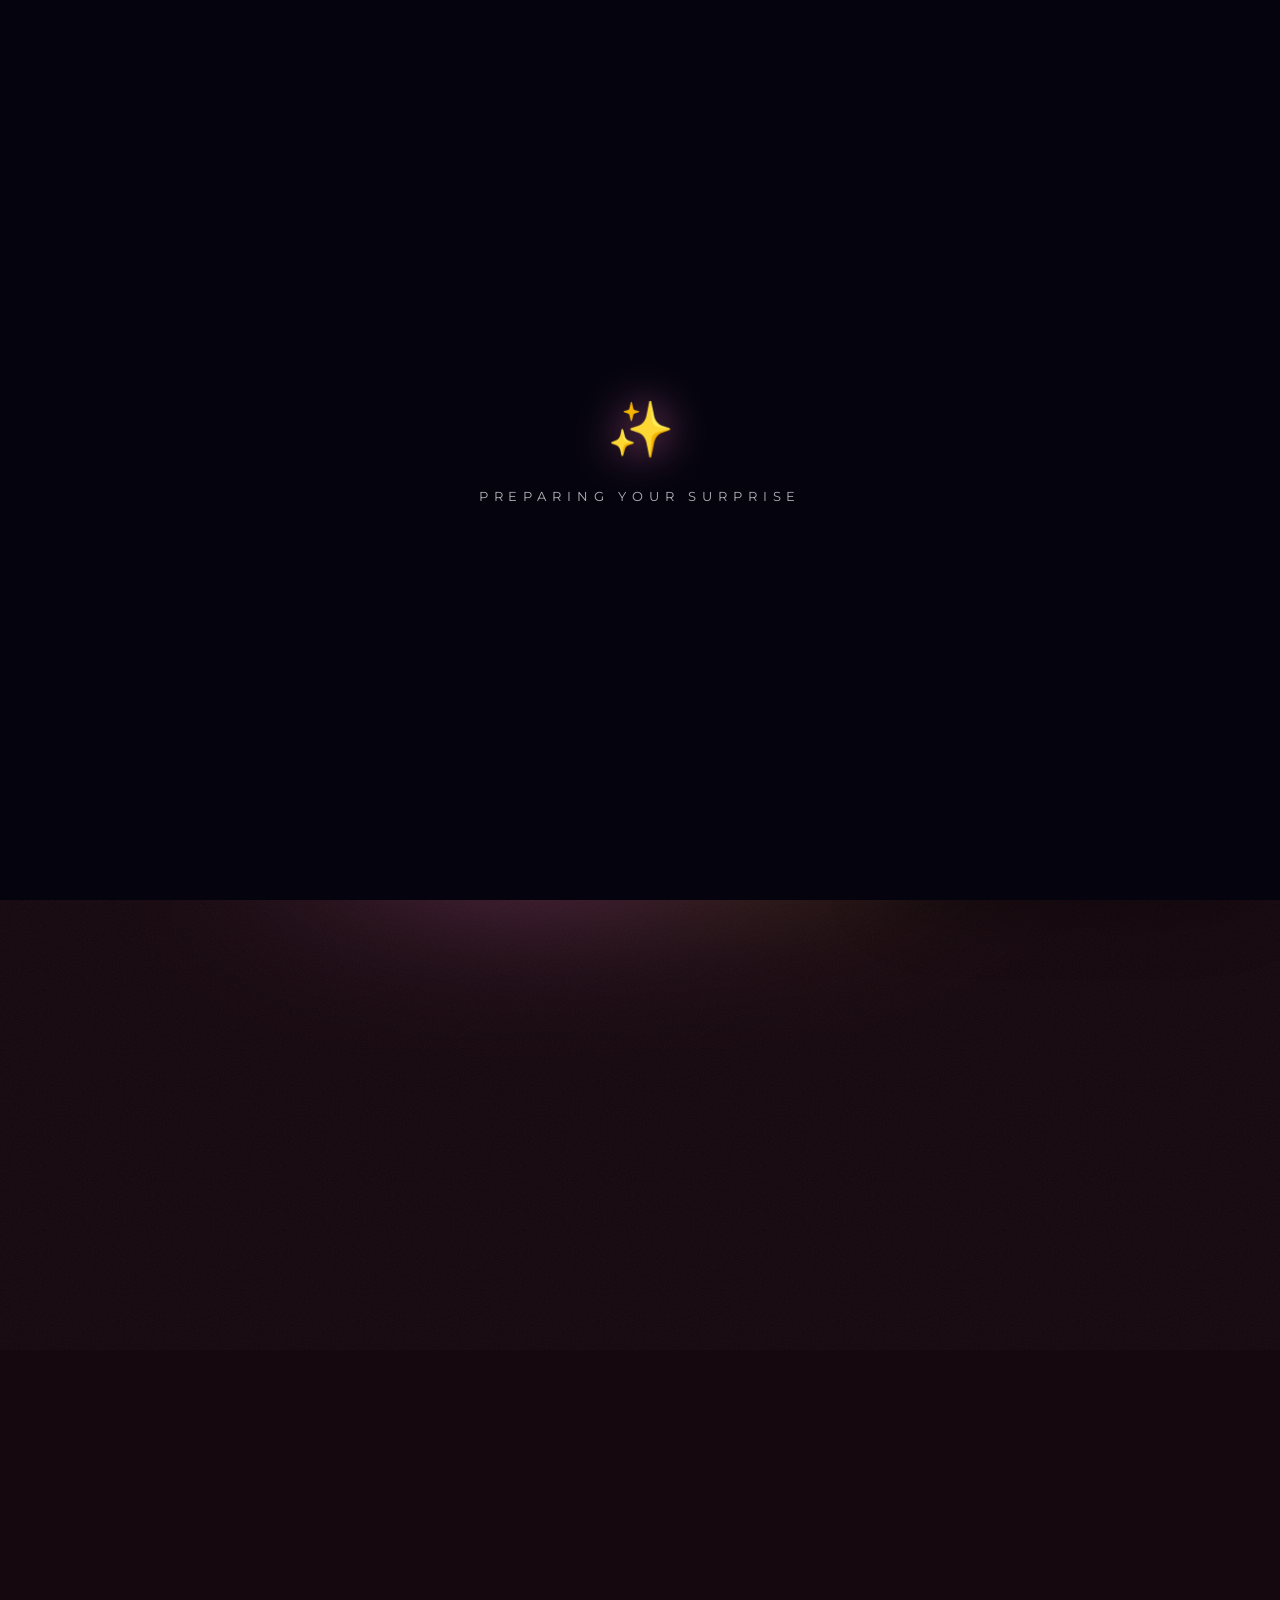
==== birthday-premium.html @ 092a5434 "Add files via upload" ====
<!DOCTYPE html>
<html lang="zh-CN">
<head>
<meta charset="UTF-8" />
<meta name="viewport" content="width=device-width, initial-scale=1.0, viewport-fit=cover" />
<title>✦ Happy Birthday · 生日快乐 ✦</title>
<link rel="icon" href="data:image/svg+xml,<svg xmlns='http://www.w3.org/2000/svg' viewBox='0 0 100 100'><text y='0.9em' font-size='90'>🎂</text></svg>">

<!-- ═══════════════════════════════════════════════════════════════
     ★★★★★★★★★★★★★  修改区 · 个性化配置  ★★★★★★★★★★★★★

     · 修改下面的 CONFIG 对象即可更换名字 / 生日 / 祝福语 / 照片。
     · 替换照片：将 src 换成你的图片地址(本地路径或网址均可)，
       每张照片可加 tag(时间标签) 和 span(瀑布流占高比)。
     · 网页需要在浏览器中打开运行(建议 Chrome / Edge / Safari)。
     · 所有视觉效果均为内嵌实现，仅需联网加载字体与少量库。
     ═══════════════════════════════════════════════════════════════ -->
<style>
:root{
  /* 基础深空色(莓粉夜色) */
  --bg0:#16080f; --bg1:#2b0f1e; --bg2:#3d1528;
  /* 品牌色(樱花粉主题) */
  --violet:#F472B6; --blue:#FB7185; --pink:#F472B6; --gold:#FBBF24;
  /* 玻璃拟态 */
  --glass:rgba(255,255,255,.055);
  --glass-strong:rgba(255,255,255,.09);
  --glass-brd:rgba(255,255,255,.16);
  /* 字体 */
  --font-script:'Great Vibes',cursive;
  --font-serif:'Playfair Display',serif;
  --font-ui:'Montserrat','PingFang SC','Microsoft YaHei',sans-serif;
  --font-cn:'Noto Serif SC','Songti SC','SimSun',serif;
}
*{margin:0;padding:0;box-sizing:border-box;-webkit-tap-highlight-color:transparent;}
html{scroll-behavior:smooth;}
html,body{background:var(--bg0);}
body{
  font-family:var(--font-ui);
  color:#eef0ff;
  overflow-x:hidden;
  min-height:100vh;
}
::selection{background:rgba(244,114,182,.5);color:#fff;}
img{display:block;}

/* ── 全局滚动条 ── */
::-webkit-scrollbar{width:9px;}
::-webkit-scrollbar-track{background:#0a0820;}
::-webkit-scrollbar-thumb{background:linear-gradient(180deg,#F472B6,#FB7185);border-radius:6px;}

/* ═══════════ 背景层：动态渐变 + 极光 + 星空 + 颗粒 ═══════════ */
#bgBase{position:fixed;inset:0;z-index:0;background:linear-gradient(135deg,var(--bg0) 0%,#151033 45%,var(--bg2) 100%);}
.aurora{position:fixed;inset:0;z-index:0;overflow:hidden;filter:blur(70px);mix-blend-mode:screen;pointer-events:none;}
.aurora i{
  position:absolute;border-radius:50%;will-change:transform;
  --c:rgba(244,114,182,.5);
}
.aurora i:nth-child(1){width:62vmax;height:62vmax;left:-18vmax;top:-22vmax;background:radial-gradient(circle,var(--c),transparent 62%);animation:drift1 26s ease-in-out infinite alternate;}
.aurora i:nth-child(2){width:55vmax;height:55vmax;right:-16vmax;top:8vmax;background:radial-gradient(circle,rgba(251,113,133,.42),transparent 60%);animation:drift2 32s ease-in-out infinite alternate;}
.aurora i:nth-child(3){width:58vmax;height:58vmax;left:12vmax;bottom:-24vmax;background:radial-gradient(circle,rgba(244,114,182,.38),transparent 60%);animation:drift3 38s ease-in-out infinite alternate;}
.aurora i:nth-child(4){width:40vmax;height:40vmax;right:18vmax;bottom:-8vmax;background:radial-gradient(circle,rgba(251,191,36,.20),transparent 62%);animation:drift1 44s ease-in-out infinite alternate-reverse;}
@keyframes drift1{0%{transform:translate(0,0) scale(1);}100%{transform:translate(14vmax,8vmax) scale(1.18);}}
@keyframes drift2{0%{transform:translate(0,0) scale(1);}100%{transform:translate(-12vmax,10vmax) scale(1.12);}}
@keyframes drift3{0%{transform:translate(0,0) scale(1);}100%{transform:translate(10vmax,-8vmax) scale(1.22);}}

#stars{position:fixed;inset:0;z-index:1;pointer-events:none;}
#grain{position:fixed;inset:-50%;z-index:2;pointer-events:none;opacity:.05;
  background-image:url("data:image/svg+xml,%3Csvg xmlns='http://www.w3.org/2000/svg' width='240' height='240'%3E%3Cfilter id='n'%3E%3CfeTurbulence type='fractalNoise' baseFrequency='0.72' numOctaves='3' stitchTiles='stitch'/%3E%3C/filter%3E%3Crect width='100%25' height='100%25' filter='url(%23n)'/%3E%3C/svg%3E");
  animation:grainMove 7s steps(10) infinite;}
@keyframes grainMove{0%{transform:translate(0,0);}25%{transform:translate(-2%,3%);}50%{transform:translate(3%,-2%);}75%{transform:translate(-3%,-3%);}100%{transform:translate(2%,2%);}}

/* 鼠标跟随光晕 */
#mouseLight{position:fixed;left:0;top:0;width:62vmin;height:62vmin;z-index:3;pointer-events:none;
  background:radial-gradient(circle,rgba(255,255,255,.075),rgba(244,114,182,.05) 45%,transparent 68%);
  transform:translate(-50%,-50%);mix-blend-mode:screen;}

/* ═══════════ 预加载器 ═══════════ */
#preloader{position:fixed;inset:0;z-index:200;display:flex;flex-direction:column;align-items:center;justify-content:center;gap:26px;background:#05040e;transition:clip-path 1.1s cubic-bezier(.77,0,.18,1);clip-path:inset(0 0 0 0);}
#preloader .pl-spark{font-size:54px;animation:plPulse 1.1s ease-in-out infinite;filter:drop-shadow(0 0 22px rgba(244,114,182,.9));}
#preloader .pl-text{font-size:13px;letter-spacing:.45em;color:rgba(255,255,255,.7);text-transform:uppercase;animation:plText 1.6s ease-in-out infinite;}
@keyframes plPulse{0%,100%{transform:scale(1) rotate(0);}50%{transform:scale(1.25) rotate(18deg);}}
@keyframes plText{0%,100%{opacity:.45;}50%{opacity:1;}}
#preloader.done{clip-path:inset(0 0 100% 0);pointer-events:none;}

/* ═══════════ 顶栏进度 + 导航 ═══════════ */
#scrollProgress{position:fixed;top:0;left:0;height:3px;width:0;z-index:120;background:linear-gradient(90deg,var(--violet),var(--blue),var(--pink),var(--gold));box-shadow:0 0 14px rgba(244,114,182,.8);}
nav#nav{position:fixed;top:18px;left:50%;transform:translateX(-50%);z-index:90;display:flex;gap:4px;padding:8px 12px;border-radius:40px;background:rgba(255,255,255,.06);border:1px solid var(--glass-brd);backdrop-filter:blur(18px) saturate(150%);-webkit-backdrop-filter:blur(18px) saturate(150%);box-shadow:0 12px 40px rgba(0,0,0,.35);}
nav#nav a{position:relative;padding:7px 13px;border-radius:30px;font-size:12px;letter-spacing:.14em;color:rgba(255,255,255,.72);text-decoration:none;transition:color .3s;white-space:nowrap;}
nav#nav a:hover{color:#fff;}
nav#nav a.active{color:#fff;background:linear-gradient(120deg,rgba(244,114,182,.85),rgba(251,113,133,.85));box-shadow:0 6px 18px rgba(244,114,182,.45);}

/* ═══════════ 通用：节 + 玻璃卡 + 文字 ═══════════ */
main#content{position:relative;z-index:5;}
section{position:relative;min-height:100vh;display:flex;flex-direction:column;align-items:center;justify-content:center;padding:92px 20px 80px;}
.section-inner{position:relative;width:min(1160px,100%);display:flex;flex-direction:column;align-items:center;}
.glass{background:var(--glass);border:1px solid var(--glass-brd);backdrop-filter:blur(20px) saturate(150%);-webkit-backdrop-filter:blur(20px) saturate(150%);border-radius:26px;box-shadow:0 24px 70px rgba(0,0,0,.38),inset 0 1px 0 rgba(255,255,255,.09);}
.eyebrow{font-size:13px;letter-spacing:.5em;text-transform:uppercase;color:rgba(255,255,255,.6);}
.eyebrow::before,.eyebrow::after{content:"";display:inline-block;width:34px;height:1px;vertical-align:middle;background:linear-gradient(90deg,transparent,var(--pink));margin:0 14px;opacity:.7;}
.eyebrow::after{background:linear-gradient(90deg,var(--pink),transparent);}
.grad-text{background:linear-gradient(100deg,#fbcfe8 0%,#f9a8d4 30%,#fb7185 60%,#fde68a 100%);-webkit-background-clip:text;background-clip:text;-webkit-text-fill-color:transparent;color:transparent;}
.section-title{font-family:var(--font-serif);font-weight:600;font-size:clamp(30px,5.4vw,54px);letter-spacing:.03em;margin:16px 0 10px;text-align:center;filter:drop-shadow(0 4px 30px rgba(244,114,182,.28));}
.section-sub{font-size:clamp(13px,2.4vw,16px);line-height:1.9;color:rgba(255,255,255,.66);letter-spacing:.12em;text-align:center;max-width:640px;}
/* 入场遮罩(转场用) */
.reveal{clip-path:inset(0 0 100% 0);opacity:0;}
.reveal-ready{clip-path:inset(0 0 100% 0);opacity:0;}

/* ═══════════ Hero ═══════════ */
#home{min-height:100svh;text-align:center;padding-bottom:10vh;}
.hero-inner{display:flex;flex-direction:column;align-items:center;opacity:0;}
.hero-kicker{font-family:var(--font-script);font-size:clamp(22px,4vw,36px);color:var(--pink);text-shadow:0 0 24px rgba(244,114,182,.6);letter-spacing:.05em;}
.hero-title{font-family:var(--font-serif);font-weight:700;font-style:italic;font-size:clamp(52px,13vw,150px);line-height:.98;letter-spacing:.01em;margin:18px 0 4px;filter:drop-shadow(0 6px 34px rgba(244,114,182,.35));}
.hero-title .line{display:block;}
.hero-cake{font-size:clamp(34px,6vw,60px);filter:drop-shadow(0 0 26px rgba(251,191,36,.55));animation:cakeFloat 3.4s ease-in-out infinite;}
.hero-sub{margin-top:22px;font-family:var(--font-cn);font-size:clamp(15px,2.8vw,21px);letter-spacing:.34em;color:rgba(255,255,255,.85);text-shadow:0 0 22px rgba(244,114,182,.5);}
.hero-sub b{color:#fde68a;font-weight:600;}
.hero-hint{position:absolute;bottom:34px;left:50%;transform:translateX(-50%);display:flex;flex-direction:column;align-items:center;gap:8px;font-size:12px;letter-spacing:.4em;color:rgba(255,255,255,.55);}
.hero-hint .mouse{width:24px;height:38px;border:1.5px solid rgba(255,255,255,.5);border-radius:14px;position:relative;}
.hero-hint .mouse::after{content:"";position:absolute;left:50%;top:7px;width:3px;height:7px;margin-left:-1.5px;border-radius:3px;background:var(--gold);animation:wheel 1.6s ease-in-out infinite;}
@keyframes wheel{0%{transform:translateY(0);opacity:1;}70%{transform:translateY(12px);opacity:0;}100%{opacity:0;}}
@keyframes cakeFloat{0%,100%{transform:translateY(0);}50%{transform:translateY(-12px);}}

/* ═══════════ 倒计时 ═══════════ */
#countdownPanel{width:min(820px,96%);padding:44px 28px 40px;text-align:center;will-change:transform;}
#countdownPanel .cd-title{font-family:var(--font-serif);font-size:clamp(22px,3.6vw,34px);letter-spacing:.06em;}
#countdownPanel .cd-date{font-family:var(--font-cn);font-size:clamp(12px,2.2vw,15px);color:rgba(255,255,255,.7);letter-spacing:.3em;margin:10px 0 30px;}
#cdToday{color:#fde68a;font-weight:700;}
.flips{display:flex;justify-content:center;gap:clamp(10px,2vw,22px);flex-wrap:wrap;perspective:900px;}
.flip{display:flex;flex-direction:column;align-items:center;gap:10px;}
/* 翻牌数字卡片:静态上下层 + 折叠上下层(正确的 4 层翻转结构) */
.flip-card{position:relative;width:clamp(86px,17vw,140px);height:clamp(96px,18vw,136px);perspective:700px;}
.flip-card .fc-top,.flip-card .fold-top{position:absolute;top:0;left:0;width:100%;height:50%;overflow:hidden;display:flex;justify-content:center;align-items:flex-end;border-radius:16px 16px 3px 3px;background:linear-gradient(180deg,rgba(255,255,255,.16),rgba(255,255,255,.06));border:1px solid rgba(255,255,255,.18);border-bottom:none;box-shadow:0 14px 34px rgba(0,0,0,.35);}
.flip-card .fc-bottom,.flip-card .fold-bottom{position:absolute;bottom:0;left:0;width:100%;height:50%;overflow:hidden;display:flex;justify-content:center;align-items:flex-start;border-radius:3px 3px 16px 16px;background:linear-gradient(180deg,rgba(255,255,255,.06),rgba(255,255,255,.16));border:1px solid rgba(255,255,255,.18);border-top:none;}
.flip-card span{font-size:clamp(30px,5.6vw,44px);line-height:1;font-weight:700;color:#fff;text-shadow:0 0 20px rgba(244,114,182,.5);transform:translateY(-50%);}
.flip-card::after{content:"";position:absolute;left:8%;right:8%;top:50%;height:1px;background:rgba(255,255,255,.22);z-index:6;}
.fc-top{z-index:1;}
.fold-top{z-index:2;transform-origin:50% 100%;backface-visibility:hidden;}
.fc-bottom{z-index:3;}
.fold-bottom{z-index:4;transform-origin:50% 0%;transform:rotateX(90deg);backface-visibility:hidden;}
.flip-card.anim .fold-top{animation:flipFold .6s cubic-bezier(.7,0,.9,.4) both;}
.flip-card.anim .fold-bottom{animation:flipFoldIn .6s cubic-bezier(.3,.7,.3,1) both;}
@keyframes flipFold{from{transform:rotateX(0);}to{transform:rotateX(-90deg);}}
@keyframes flipFoldIn{from{transform:rotateX(90deg);}to{transform:rotateX(0);}}
.flip-label{display:block;font-size:11px;letter-spacing:.34em;color:rgba(255,255,255,.62);text-transform:uppercase;}
.cd-msg{margin-top:26px;font-family:var(--font-cn);font-size:clamp(13px,2.4vw,16px);color:rgba(255,255,255,.75);letter-spacing:.18em;}

/* ═══════════ 照片墙 ═══════════ */
#memories{width:min(1160px,100%);}
#photoWall{display:flex;flex-wrap:wrap;gap:18px;justify-content:center;margin-top:40px;}
.photo-item{position:relative;width:clamp(220px,calc(33.3% - 14px),360px);flex:1 1 clamp(220px,30%,360px);max-width:360px;border-radius:22px;padding:10px;cursor:zoom-in;will-change:transform;transform-style:preserve-3d;transition:transform .25s ease;background:var(--glass);border:1px solid var(--glass-brd);backdrop-filter:blur(16px);-webkit-backdrop-filter:blur(16px);box-shadow:0 20px 50px rgba(0,0,0,.35);}
.photo-item .ph{position:relative;border-radius:15px;overflow:hidden;box-shadow:0 0 40px rgba(244,114,182,.14);}
.photo-item img{width:100%;aspect-ratio:var(--ar,1/1);object-fit:cover;transform:scale(1);transition:transform .7s cubic-bezier(.2,.8,.2,1);filter:saturate(1.05);}
.photo-item:hover img{transform:scale(1.09);}
.photo-item .ph::after{content:"";position:absolute;inset:0;background:linear-gradient(180deg,rgba(255,255,255,.1),transparent 40%,rgba(5,4,14,.55));opacity:.6;transition:opacity .4s;}
.photo-item:hover .ph::after{opacity:.25;}
.photo-tag{position:absolute;left:18px;bottom:14px;z-index:2;font-family:var(--font-cn);font-size:12px;letter-spacing:.2em;color:#fff;padding:5px 12px;border-radius:20px;background:rgba(20,14,40,.5);border:1px solid rgba(255,255,255,.22);backdrop-filter:blur(8px);}
/* 灯箱 */
#lightbox{position:fixed;inset:0;z-index:150;display:flex;align-items:center;justify-content:center;background:rgba(5,4,14,.9);backdrop-filter:blur(16px);opacity:0;pointer-events:none;transition:opacity .4s;}
#lightbox.open{opacity:1;pointer-events:auto;}
#lightbox img{max-width:min(88vw,900px);max-height:80vh;border-radius:18px;box-shadow:0 30px 90px rgba(0,0,0,.6);transform:scale(.92);transition:transform .45s cubic-bezier(.2,.8,.2,1);}
#lightbox.open img{transform:scale(1);}
#lightbox .lb-caption{position:absolute;bottom:38px;left:50%;transform:translateX(-50%);font-family:var(--font-cn);font-size:14px;letter-spacing:.3em;color:#fff;text-shadow:0 2px 12px rgba(0,0,0,.7);}
#lightbox .lb-close{position:absolute;top:22px;right:26px;width:46px;height:46px;border-radius:50%;border:1px solid rgba(255,255,255,.3);background:rgba(255,255,255,.08);color:#fff;font-size:22px;cursor:pointer;}
#lightbox .lb-nav{position:absolute;top:50%;transform:translateY(-50%);width:52px;height:52px;border-radius:50%;border:1px solid rgba(255,255,255,.3);background:rgba(255,255,255,.07);color:#fff;font-size:22px;cursor:pointer;display:none;}
#lightbox .lb-prev{left:24px;}#lightbox .lb-next{right:24px;}
@media(min-width:720px){#lightbox .lb-nav{display:block;}}

/* ═══════════ 生日信 ═══════════ */
#letterWrap{display:flex;flex-direction:column;align-items:center;margin-top:46px;perspective:1600px;}
.envelope{position:relative;width:min(360px,84vw);height:240px;cursor:pointer;transform-style:preserve-3d;}
.envelope .env-back{position:absolute;inset:0;border-radius:16px;background:linear-gradient(150deg,#7a2a52,#552a40 60%,#401a30);box-shadow:0 30px 70px rgba(0,0,0,.5),inset 0 1px 0 rgba(255,255,255,.18);}
.envelope .env-flap{position:absolute;top:0;left:0;width:100%;height:100%;transform-origin:50% 0;transform-style:preserve-3d;transition:transform .9s cubic-bezier(.7,.05,.9,.3);z-index:3;
  clip-path:polygon(0 0,100% 0,50% 58%);background:linear-gradient(160deg,#a04a7a,#6e2a52);}
.envelope .env-pocket{position:absolute;inset:0;z-index:2;clip-path:polygon(0 0,100% 0,50% 58%,0 100%,100% 100%);background:linear-gradient(170deg,#7a2a52,#552a40);}
.envelope .env-letter{position:absolute;left:8%;top:8px;width:84%;height:96%;z-index:1;border-radius:12px;background:linear-gradient(180deg,#fffdf6,#fdf3e3);box-shadow:0 16px 40px rgba(0,0,0,.35);transition:transform 1s cubic-bezier(.2,.7,.2,1);transform:translateY(0) scaleY(1);transform-origin:top;}
.envelope .env-seal{position:absolute;left:50%;top:58%;transform:translate(-50%,-50%);z-index:4;width:58px;height:58px;border-radius:50%;display:flex;align-items:center;justify-content:center;font-size:26px;background:radial-gradient(circle at 35% 30%,#ff9ecf,#f43f8e 70%);box-shadow:0 6px 18px rgba(244,63,142,.5),inset 0 2px 6px rgba(255,255,255,.4);transition:transform .3s;}
.envelope:hover .env-seal{transform:translate(-50%,-50%) scale(1.1);}
.envelope .env-tip{position:absolute;bottom:-38px;left:0;width:100%;text-align:center;font-family:var(--font-cn);font-size:13px;letter-spacing:.3em;color:rgba(255,255,255,.6);animation:hintPulse 2s ease-in-out infinite;}
@keyframes hintPulse{0%,100%{opacity:.45;}50%{opacity:1;}}
/* 打开态 */
.envelope.open .env-flap{transform:rotateX(-178deg);}
.envelope.open .env-letter{transform:translateY(-150px) scaleY(1);}
.letter-paper{position:relative;width:min(460px,88vw);margin-top:70px;padding:52px 38px 60px;text-align:center;clip-path:inset(0 0 100% 0);transform:translateY(26px);opacity:0;border-radius:18px;background:linear-gradient(180deg,#fffdf6,#fdf3e3);box-shadow:0 30px 80px rgba(0,0,0,.45);color:#6d2a52;transition:clip-path 1s cubic-bezier(.2,.7,.2,1),transform 1s cubic-bezier(.2,.7,.2,1),opacity .8s;}
.letter-paper.unfold{clip-path:inset(0 0 0% 0);transform:translateY(0);opacity:1;}
.letter-paper .lp-hello{font-family:var(--font-script);font-size:clamp(34px,6vw,48px);color:#d6336c;text-shadow:0 2px 14px rgba(244,63,142,.25);}
.letter-paper .lp-body{font-family:var(--font-cn);font-size:clamp(15px,3vw,18px);line-height:2.1;letter-spacing:.06em;margin-top:20px;white-space:pre-line;text-align:justify;text-align-last:center;}
.letter-paper .lp-sign{font-family:var(--font-script);font-size:clamp(26px,4.6vw,36px);color:#ec4899;margin-top:22px;}
.letter-paper .lp-stamp{position:absolute;top:22px;right:26px;transform:rotate(12deg);font-size:34px;opacity:.9;filter:drop-shadow(0 3px 8px rgba(0,0,0,.2));}
.letter-gold{position:absolute;pointer-events:none;z-index:3;}
#letterReset{margin-top:34px;padding:12px 34px;border-radius:40px;border:1px solid var(--glass-brd);background:var(--glass);color:#fff;font-size:13px;letter-spacing:.3em;cursor:pointer;backdrop-filter:blur(12px);opacity:0;transform:translateY(10px);transition:opacity .5s,transform .5s;}
#letterReset.show{opacity:1;transform:translateY(0);}
#letterReset:hover{background:rgba(244,114,182,.35);}

/* ═══════════ 3D 蛋糕 ═══════════ */
#cakeStage{position:relative;width:min(720px,100%);height:min(560px,70vh);margin-top:30px;}
#cake3d{position:absolute;inset:0;border-radius:24px;overflow:hidden;}
#cakeFallback{position:absolute;inset:0;display:none;align-items:center;justify-content:center;}
#cakeToast{position:absolute;top:8px;left:50%;transform:translate(-50%,-8px);padding:12px 26px;border-radius:40px;font-family:var(--font-cn);font-size:14px;letter-spacing:.15em;background:rgba(60,14,40,.55);border:1px solid rgba(251,191,36,.5);color:#fde68a;backdrop-filter:blur(12px);opacity:0;transition:opacity .5s,transform .5s;pointer-events:none;box-shadow:0 10px 30px rgba(251,191,36,.25);}
#cakeToast.show{opacity:1;transform:translate(-50%,0);}
.cake-tip{margin-top:18px;font-family:var(--font-cn);font-size:clamp(12px,2.3vw,15px);letter-spacing:.24em;color:rgba(255,255,255,.68);text-align:center;}

/* ═══════════ 庆祝 ═══════════ */
#celebrate .btn-big{position:relative;margin-top:34px;padding:20px 58px;border:none;border-radius:60px;font-size:clamp(16px,3vw,21px);font-weight:700;letter-spacing:.22em;color:#fff;cursor:pointer;overflow:hidden;outline:none;
  background:linear-gradient(120deg,#F472B6,#FB7185 55%,#EC4899);background-size:200% 100%;
  box-shadow:0 16px 46px rgba(244,114,182,.5),inset 0 1px 0 rgba(255,255,255,.3);transition:transform .25s,box-shadow .25s,background-position .6s;}
.btn-big:hover{transform:translateY(-4px) scale(1.04);box-shadow:0 24px 66px rgba(244,114,182,.65);background-position:100% 0;}
.btn-big:active{transform:scale(.96);}
.btn-big::after{content:"";position:absolute;top:0;left:-80%;width:50%;height:100%;background:linear-gradient(100deg,transparent,rgba(255,255,255,.45),transparent);animation:shine 3.2s ease-in-out infinite;}
@keyframes shine{0%{left:-80%;}55%{left:130%;}100%{left:130%;}}
.celebrate-stats{margin-top:24px;font-size:12px;letter-spacing:.3em;color:rgba(255,255,255,.55);}

/* ═══════════ 结尾 ═══════════ */
#end .end-script{font-family:var(--font-script);font-size:clamp(30px,6vw,54px);color:var(--pink);text-shadow:0 0 34px rgba(244,114,182,.55);}
#end .end-main{font-family:var(--font-serif);font-weight:600;font-size:clamp(28px,6.4vw,64px);line-height:1.5;margin-top:8px;filter:drop-shadow(0 6px 30px rgba(244,114,182,.35));}
#end .end-heart{margin-top:38px;font-size:clamp(40px,8vw,84px);filter:drop-shadow(0 0 40px rgba(244,114,182,.8));animation:heartBeat 1.4s ease-in-out infinite;}
@keyframes heartBeat{0%,100%{transform:scale(1);}12%{transform:scale(1.18);}24%{transform:scale(1);}36%{transform:scale(1.12);}}
#end .end-foot{margin-top:60px;font-size:12px;letter-spacing:.3em;color:rgba(255,255,255,.4);text-align:center;}

/* ═══════════ 烟花画布 ═══════════ */
#fireworks{position:fixed;inset:0;z-index:40;pointer-events:none;}

/* ═══════════ 屏幕震动 ═══════════ */
main#content.shake{animation:screenShake .7s cubic-bezier(.36,.07,.19,.97) both;}
@keyframes screenShake{0%,100%{transform:translate(0,0) rotate(0);}12%{transform:translate(-9px,4px) rotate(-.3deg);}24%{transform:translate(8px,-6px) rotate(.3deg);}36%{transform:translate(-6px,-4px) rotate(-.2deg);}48%{transform:translate(6px,5px) rotate(.2deg);}60%{transform:translate(-4px,3px);}72%{transform:translate(3px,-2px);}84%{transform:translate(-2px,1px);}}

/* ═══════════ 音乐播放器 ═══════════ */
#music{position:fixed;right:22px;bottom:22px;z-index:90;display:flex;align-items:center;gap:14px;padding:12px 18px 12px 12px;border-radius:60px;}
.vinyl{position:relative;width:56px;height:56px;border-radius:50%;flex:none;background:conic-gradient(from 0deg,#111,#2a2a33,#111,#2a2a33,#111);display:flex;align-items:center;justify-content:center;box-shadow:0 8px 22px rgba(0,0,0,.5);animation:spin 5s linear infinite;animation-play-state:paused;}
#music.playing .vinyl{animation-play-state:running;}
.vinyl::after{content:"";position:absolute;inset:6px;border-radius:50%;background:conic-gradient(from 20deg,rgba(255,255,255,.05),transparent 30%,rgba(255,255,255,.05) 60%,transparent 90%);}
.vinyl .vlabel{width:26px;height:26px;border-radius:50%;background:radial-gradient(circle at 35% 30%,#ffb3d1,#f43f8e 75%);display:flex;align-items:center;justify-content:center;font-size:13px;}
@keyframes spin{to{transform:rotate(360deg);}}
#music .m-info{display:flex;flex-direction:column;gap:2px;max-width:110px;}
#music .m-title{font-size:12px;font-weight:700;letter-spacing:.1em;color:#fff;white-space:nowrap;}
#music .m-sub{font-size:10px;letter-spacing:.2em;color:rgba(255,255,255,.6);white-space:nowrap;}
#playBtn{width:44px;height:44px;border-radius:50%;border:none;cursor:pointer;color:#fff;font-size:16px;display:flex;align-items:center;justify-content:center;background:linear-gradient(135deg,#F472B6,#FB7185);box-shadow:0 8px 24px rgba(244,114,182,.5);transition:transform .2s;}
#playBtn:hover{transform:scale(1.1);}
#music input[type=range]{width:78px;height:3px;-webkit-appearance:none;appearance:none;background:linear-gradient(90deg,#F472B6,#FB7185);border-radius:3px;outline:none;}
#music input[type=range]::-webkit-slider-thumb{-webkit-appearance:none;width:13px;height:13px;border-radius:50%;background:#fff;box-shadow:0 0 10px rgba(244,114,182,.9);cursor:pointer;}
#music input[type=range]::-moz-range-thumb{width:13px;height:13px;border:none;border-radius:50%;background:#fff;cursor:pointer;}
.mute-hint{position:absolute;top:-40px;right:0;font-size:10px;letter-spacing:.16em;color:rgba(255,255,255,.5);white-space:nowrap;opacity:0;transition:opacity .4s;}
#music:hover .mute-hint{opacity:1;}

/* ═══════════ 响应式 ═══════════ */
@media (max-width:640px){
  nav#nav{top:12px;gap:2px;padding:6px 8px;max-width:96vw;overflow-x:auto;scrollbar-width:none;}
  nav#nav::-webkit-scrollbar{display:none;}
  nav#nav a{font-size:11px;padding:6px 9px;letter-spacing:.06em;}
  #music{right:12px;bottom:12px;padding:10px 14px 10px 10px;}
  #music input[type=range]{width:56px;}
  .envelope{height:210px;}
}
@media (prefers-reduced-motion:reduce){
  *,*::before,*::after{animation-duration:.001s !important;animation-iteration-count:1 !important;transition-duration:.001s !important;}
  html{scroll-behavior:auto;}
}
</style>
<link rel="preconnect" href="https://fonts.googleapis.com">
<link rel="preconnect" href="https://fonts.gstatic.com" crossorigin>
<link href="https://fonts.googleapis.com/css2?family=Great+Vibes&family=Playfair+Display:ital,wght@0,600;0,700;1,600;1,700&family=Montserrat:wght@300;400;600;700&family=Noto+Serif+SC:wght@400;600&display=swap" rel="stylesheet">
</head>
<body>

<!-- 背景层 -->
<div id="bgBase"></div>
<div class="aurora" aria-hidden="true"><i></i><i></i><i></i><i></i></div>
<canvas id="stars"></canvas>
<div id="grain" aria-hidden="true"></div>
<div id="mouseLight" aria-hidden="true"></div>

<!-- 预加载器 -->
<div id="preloader" aria-hidden="true">
  <div class="pl-spark">✨</div>
  <div class="pl-text">Preparing Your Surprise</div>
</div>

<!-- 进度条 -->
<div id="scrollProgress"></div>

<!-- 导航 -->
<nav id="nav" aria-label="导航">
  <a href="#home">起始</a>
  <a href="#countdown">倒计时</a>
  <a href="#memories">回忆</a>
  <a href="#letter">信件</a>
  <a href="#cake">蛋糕</a>
  <a href="#celebrate">庆祝</a>
  <a href="#end">祝福</a>
</nav>

<main id="content">

  <!-- ═══════════ 1. HERO ═══════════ -->
  <section id="home">
    <div class="section-inner hero-inner" id="heroInner">
      <div class="hero-kicker" data-hero="kicker">For My Dearest · 致我最亲爱的</div>
      <h1 class="hero-title grad-text" id="heroTitle">
        <span class="line">Happy</span>
        <span class="line">Birthday</span>
      </h1>
      <div class="hero-cake" data-hero="cake">🎂</div>
      <p class="hero-sub" data-hero="sub">愿你每一天都拥有<b>星辰</b>般的幸运</p>
    </div>
    <div class="hero-hint"><span class="mouse"></span><span>向下滑动</span></div>
  </section>

  <!-- ═══════════ 2. 倒计时 ═══════════ -->
  <section id="countdown">
    <div class="section-inner reveal">
      <span class="eyebrow">Countdown</span>
      <h2 class="section-title grad-text">距离生日还有</h2>
      <p class="section-sub">每一秒的流逝，都在靠近为你准备的惊喜</p>
      <div class="glass" id="countdownPanel">
        <div class="cd-title grad-text">🎂 冉冉宝宝的生日 🎂</div>
        <div class="cd-date">生日 <span id="cdDateText"></span> · 约定 <span id="cdTargetText"></span></div>
        <div class="flips" id="flips"></div>
        <p class="cd-msg" id="cdMsg"></p>
      </div>
    </div>
  </section>

  <!-- ═══════════ 3. 回忆照片墙 ═══════════ -->
  <section id="memories">
    <div class="section-inner reveal">
      <span class="eyebrow">Our Moments</span>
      <h2 class="section-title grad-text">那些闪光的瞬间</h2>
      <p class="section-sub">把每一帧温柔，都装进这面会发光的墙</p>
      <div id="photoWall"></div>
    </div>
  </section>

  <!-- ═══════════ 4. 生日信 ═══════════ -->
  <section id="letter">
    <div class="section-inner reveal">
      <span class="eyebrow">A Letter For You</span>
      <h2 class="section-title grad-text">一封写给你的信</h2>
      <p class="section-sub">轻轻点开信封，这里有想对你说的话</p>
      <div id="letterWrap">
        <div class="envelope" id="envelope">
          <div class="env-letter"></div>
          <div class="env-pocket"></div>
          <div class="env-flap"></div>
          <div class="env-seal">💌</div>
          <div class="env-tip">点我打开</div>
        </div>
        <div class="letter-paper" id="letterPaper">
          <div class="lp-stamp">🌸</div>
          <div class="lp-hello">Dear My Love</div>
          <div class="lp-body" id="letterBody"></div>
          <div class="lp-sign">—— 这个小安子♥这个小冉冉</div>
        </div>
      </div>
      <button id="letterReset">🔄 再读一次</button>
    </div>
  </section>

  <!-- ═══════════ 5. 3D 蛋糕 ═══════════ -->
  <section id="cake">
    <div class="section-inner reveal">
      <span class="eyebrow">Make A Wish</span>
      <h2 class="section-title grad-text">许愿蛋糕</h2>
      <p class="section-sub">拖动旋转蛋糕 · 点击蜡烛，吹灭它许下心愿</p>
      <div id="cakeStage">
        <div id="cake3d"></div>
        <div id="cakeToast">✨ 愿望已许下，一定会实现 ✨</div>
        <div id="cakeFallback">
          <div style="font-family:var(--font-cn);letter-spacing:.3em;color:rgba(255,255,255,.6);text-align:center;line-height:2;">🎂<br>离线模式 · 3D 蛋糕暂不可用</div>
        </div>
      </div>
      <p class="cake-tip">蜡烛吹灭的一刻，漫天烟花为你而放</p>
    </div>
  </section>

  <!-- ═══════════ 6. 庆祝 ═══════════ -->
  <section id="celebrate">
    <div class="section-inner reveal">
      <span class="eyebrow">Celebrate</span>
      <h2 class="section-title grad-text">献给你，我的挚爱</h2>
      <p class="section-sub">夜空已为你准备好了最盛大的绽放</p>
      <button class="btn-big" id="celebrateBtn">开始庆祝 🎉</button>
      <p class="celebrate-stats" id="celebrateStats">点击按钮，点亮属于你的夜空</p>
    </div>
  </section>

  <!-- ═══════════ 7. 结尾 ═══════════ -->
  <section id="end">
    <div class="section-inner reveal">
      <div class="end-script">未来的每一天，</div>
      <div class="end-main grad-text">都愿你被温柔以待 ✨</div>
      <div class="end-heart">❤️</div>
      <p class="section-sub" style="margin-top:26px;letter-spacing:.5em;">Happy Birthday</p>
      <p class="end-foot">— Made with ♥ · 2026 · 送给最爱的你 —</p>
    </div>
  </section>

</main>

<!-- 烟花画布 -->
<canvas id="fireworks"></canvas>

<!-- 音乐播放器 -->
<div class="glass" id="music">
  <span class="mute-hint">点击任意处可播放音乐</span>
  <div class="vinyl"><div class="vlabel">🎂</div></div>
  <div class="m-info">
    <div class="m-title">Happy Birthday</div>
    <div class="m-sub">For My Dear ♪</div>
  </div>
  <button id="playBtn" aria-label="播放/暂停">▶</button>
  <input type="range" id="vol" min="0" max="100" value="62" aria-label="音量">
</div>

<!-- 灯箱 -->
<div id="lightbox">
  <button class="lb-close" id="lbClose">✕</button>
  <button class="lb-nav lb-prev" id="lbPrev">‹</button>
  <img id="lbImg" src="" alt="照片">
  <button class="lb-nav lb-next" id="lbNext">›</button>
  <div class="lb-caption" id="lbCaption"></div>
</div>

<!-- ═══════════════════════════════════════════════════════════════
     库：Three.js (3D 蛋糕) + GSAP (动画 / 滚动)
     ═══════════════════════════════════════════════════════════════ -->
<script src="https://cdnjs.cloudflare.com/ajax/libs/three.js/r128/three.min.js"></script>
<script src="https://cdnjs.cloudflare.com/ajax/libs/gsap/3.12.5/gsap.min.js"></script>
<script src="https://cdnjs.cloudflare.com/ajax/libs/gsap/3.12.5/ScrollTrigger.min.js"></script>

<script>
/* ═══════════════════════════════════════════════════════════
   修改区 · 个性化配置(在这里改名字 / 生日 / 祝福语 / 照片)
   ═══════════════════════════════════════════════════════════ */
const CONFIG = {
  herName: '冉冉宝宝',
  birthday: { month: 8, day: 15 },            // 生日(倒计时会倒计到"下一次"这个日子)
  wishText: `亲爱的冉冉：

今天是你的生日，
想写好多好多话给你……

愿你眼里有光、心中有爱，
愿所有美好都如期而至。
生日快乐，我永远爱你。`,
  photos: [
    { src: './img/初识.jpg',  tag: '🌸 初见',   ar: '4/5' },
    { src: './img/牵手2.jpg',  tag: '🌊 一起牵手手',   ar: '4/5' },
    { src: './img/一起.jpg',  tag: '🍁 我们的合照',   ar: '4/5' },
    { src: './img/牵手1.jpg',  tag: '❄️ 牵手手',  ar: '4/5' },
    { src: './img/美丽的冉冉.jpg',  tag: '美丽的宝宝',   ar: '4/5' },
    { src: './img/比心.jpg',  tag: '☕ 比心', ar: '4/5' },
    { src: './img/拼豆.jpg',  tag: '🎈 拼豆', ar: '4/5' },
    { src: './img/2.jpg',  tag: '💫 一起 · 吃饭', ar: '4/5' },
    { src: './img/操场-影子.jpg',  tag: '💫 操场 · ', ar: '4/5' }
  ]
};

/* ═══════════════════════ 工具函数 ═══════════════════════ */
const $  = (s, r) => (r || document).querySelector(s);
const $$ = (s, r) => Array.from((r || document).querySelectorAll(s));
const lerp = (a, b, t) => a + (b - a) * t;
const clamp = (v, a, b) => Math.max(a, Math.min(b, v));
const rand = (a, b) => Math.random() * (b - a) + a;
const two = (n) => String(n).padStart(2, '0');
const reduceMotion = window.matchMedia('(prefers-reduced-motion: reduce)').matches;

/* ═══════════════════════ 1. 预加载 + Hero 开场 ═══════════════════════ */
function initIntro(){
  const pre = $('#preloader');
  const hero = $('#heroInner');
  const tl = gsap.timeline({ defaults: { ease: 'power3.out' } });

  /* 装载动画:星空中文字渐显(被 preloader 覆盖) */
  tl.set(hero, { autoAlpha: 1 })
    .to(pre.querySelector('.pl-spark'), { rotate: 200, scale: 1.5, duration: .7, ease: 'power2.inOut' })
    .to({}, { duration: .4 })                                   // 静默等待
    .add(() => pre.classList.add('done'))                       // 触发 clip-path 幕布卷起
    .fromTo('.hero-kicker', { y: 26, opacity: 0, filter: 'blur(10px)' }, { y: 0, opacity: 1, filter: 'blur(0px)', duration: .9 }, '-=0.7')
    .fromTo('#heroTitle .line', { yPercent: 120, opacity: 0 }, { yPercent: 0, opacity: 1, duration: 1.05, stagger: .13, ease: 'power4.out' }, '-=0.5')
    .fromTo('.hero-cake', { scale: 0, opacity: 0 }, { scale: 1, opacity: 1, duration: .65, ease: 'back.out(2)' }, '-=0.5')
    .fromTo('.hero-sub', { y: 22, opacity: 0 }, { y: 0, opacity: 1, duration: .8 }, '-=0.35')
    .fromTo('.hero-hint', { opacity: 0 }, { opacity: 1, duration: .7 }, '-=0.2')
    .fromTo('#nav', { y: -26, autoAlpha: 0 }, { y: 0, autoAlpha: 1, duration: .6 }, '-=0.4');

  /* Hero 漂浮与视差 */
  gsap.to('.hero-cake', { y: -14, duration: 2.4, yoyo: true, repeat: -1, ease: 'sine.inOut' });
  gsap.to('#heroInner', { opacity: 0, ease: 'none', scrollTrigger: { trigger: '#home', start: 'top top', end: 'bottom 55%', scrub: .5 } });
  gsap.to('#heroTitle', { yPercent: 34, ease: 'none', scrollTrigger: { trigger: '#home', start: 'top top', end: 'bottom top', scrub: .5 } });
  gsap.to('.hero-sub', { yPercent: -50, ease: 'none', scrollTrigger: { trigger: '#home', start: 'top top', end: 'bottom top', scrub: .5 } });
}

/* ═══════════════════════ 2. 星空背景 ═══════════════════════ */
const starsCtx = (() => {
  const cv = $('#stars'), ctx = cv.getContext('2d');
  let W, H, DPR, stars = [], shooting = [];
  let scrollY = window.scrollY;

  function resize(){
    DPR = Math.min(window.devicePixelRatio || 1, 2);
    W = cv.width = window.innerWidth * DPR;
    H = cv.height = window.innerHeight * DPR;
    cv.style.width = window.innerWidth + 'px';
    cv.style.height = window.innerHeight + 'px';
    const count = Math.min(200, Math.floor(W * H / 9000));
    stars = [];
    for (let i = 0; i < count; i++){
      stars.push({
        x: Math.random() * W, y: Math.random() * H,
        r: (0.5 + Math.random() * 1.4) * DPR,
        a: Math.random() * 0.7 + 0.2,
        tw: 0.3 + Math.random() * 1.6,
        p: Math.random() * 6.28,
        par: 0.15 + Math.random() * 0.35   // 滚动视差系数
      });
    }
  }
  resize();
  window.addEventListener('resize', resize);
  window.addEventListener('scroll', () => { scrollY = window.scrollY; }, { passive: true });

  let mouseX = 0, mouseY = 0;
  window.addEventListener('mousemove', (e) => {
    mouseX = (e.clientX / window.innerWidth - .5);
    mouseY = (e.clientY / window.innerHeight - .5);
  });

  let lastShot = 0;
  function spawnShooting(){
    shooting.push({ x: Math.random() * W * .8, y: Math.random() * H * .3,
      vx: (3 + Math.random() * 3) * DPR, vy: (1 + Math.random() * 1.5) * DPR, life: 1 });
  }

  function draw(t){
    ctx.clearRect(0, 0, W, H);
    const sx = mouseX * 10 * DPR, sy = mouseY * 8 * DPR;
    ctx.save();
    ctx.translate(sx, sy);

    for (const s of stars){
      const y = ((s.y - scrollY * s.par * DPR) % H + H) % H;
      const tw = 0.45 + 0.55 * Math.sin(t * .001 * s.tw + s.p);
      ctx.globalAlpha = s.a * tw;
      ctx.fillStyle = '#fff';
      ctx.beginPath();
      ctx.arc(s.x, y, s.r, 0, 6.283);
      ctx.fill();
    }

    /* 流星 */
    if (t - lastShot > 9000 && !reduceMotion){ lastShot = t; spawnShooting(); }
    for (let i = shooting.length - 1; i >= 0; i--){
      const m = shooting[i];
      m.x += m.vx; m.y += m.vy; m.life -= .018;
      ctx.globalAlpha = Math.max(0, m.life) * .9;
      ctx.strokeStyle = '#fff';
      ctx.lineWidth = DPR;
      ctx.beginPath();
      ctx.moveTo(m.x, m.y);
      ctx.lineTo(m.x - m.vx * 9, m.y - m.vy * 9);
      ctx.stroke();
      if (m.life <= 0) shooting.splice(i, 1);
    }

    ctx.globalAlpha = 1;
    ctx.restore();
    requestAnimationFrame(draw);
  }
  requestAnimationFrame(draw);
  return { ctx };
})();

/* ═══════════════════════ 3. 鼠标跟随光效 ═══════════════════════ */
(function(){
  const el = $('#mouseLight');
  let tx = window.innerWidth / 2, ty = window.innerHeight / 2, cx = tx, cy = ty;
  window.addEventListener('mousemove', (e) => { tx = e.clientX; ty = e.clientY; });
  function loop(){
    cx = lerp(cx, tx, .09); cy = lerp(cy, ty, .09);
    el.style.transform = `translate(${cx}px, ${cy}px) translate(-50%, -50%)`;
    requestAnimationFrame(loop);
  }
  loop();
})();

/* ═══════════════════════ 4. 进度条 + 导航 ═══════════════════════ */
(function(){
  const bar = $('#scrollProgress');
  const links = $$('#nav a');
  const sections = $$('section');
  function onScroll(){
    const st = window.scrollY;
    const h = document.documentElement.scrollHeight - window.innerHeight;
    bar.style.width = (h > 0 ? (st / h) * 100 : 0) + '%';
    let cur = sections[0];
    for (const s of sections){
      if (s.offsetTop - window.innerHeight / 2 <= st) cur = s;
    }
    links.forEach(a => a.classList.toggle('active', a.getAttribute('href') === '#' + cur.id));
  }
  window.addEventListener('scroll', onScroll, { passive: true });
  onScroll();
})();

/* ═══════════════════════ 5. 倒计时 ═══════════════════════ */
function initCountdown(){
  const flipsBox = $('#flips');
  const MONTHS = ['一','二','三','四','五','六','七','八','九','十','十一','十二'];
  $('#cdDateText').textContent = `${CONFIG.birthday.month} 月 ${CONFIG.birthday.day} 日 · ${CONFIG.herName}`;
  $('#countdownPanel .cd-title').textContent = `🎂 ${CONFIG.herName} 的生日 🎂`;

  function nextBirthday(){
    const now = new Date();
    let y = now.getFullYear();
    let bd = new Date(y, CONFIG.birthday.month - 1, CONFIG.birthday.day, 0, 0, 0);
    if (bd <= now) bd = new Date(y + 1, CONFIG.birthday.month - 1, CONFIG.birthday.day, 0, 0, 0);
    return bd;
  }
  const target = nextBirthday();
  $('#cdTargetText').textContent = `${MONTHS[target.getMonth()]}月${target.getDate()}日`;

  const units = ['天', '时', '分', '秒'];
  const values = units.map(() => ({ val: -1, card: null }));

  units.forEach((u, i) => {
    const v = values[i];
    const flip = document.createElement('div');
    flip.className = 'flip';
    const card = document.createElement('div');
    card.className = 'flip-card';
    card.innerHTML = `
      <div class="fc-top"><span></span></div>
      <div class="fc-bottom"><span></span></div>
      <div class="fold fold-top"><span></span></div>
      <div class="fold fold-bottom"><span></span></div>`;
    v.card = card;
    flip.appendChild(card);
    const label = document.createElement('span');
    label.className = 'flip-label';
    label.textContent = u;
    flip.appendChild(label);
    flipsBox.appendChild(flip);
  });

  function paint(v, num, animate){
    const text = two(num);
    const oldText = animate ? two(v.val) : text;   // 首帧渲染时新旧一致,避免出现 -1
    v.card.querySelector('.fc-top span').textContent = text;
    v.card.querySelector('.fc-bottom span').textContent = oldText;
    v.card.querySelector('.fold-top span').textContent = oldText;
    v.card.querySelector('.fold-bottom span').textContent = text;
    if (animate){
      v.card.classList.remove('anim');
      void v.card.offsetWidth;            // 强制回流,重启动画
      v.card.classList.add('anim');
    }
    v.val = num;
  }

  function nums(){
    const diff = target - new Date();
    if (diff <= 0) return null;
    return [
      Math.floor(diff / 86400000),
      Math.floor(diff % 86400000 / 3600000),
      Math.floor(diff % 3600000 / 60000),
      Math.floor(diff % 60000 / 1000)
    ];
  }

  function tick(){
    const n = nums();
    if (!n){
      $('#cdMsg').textContent = '🎉 就是今天！生日快乐，' + CONFIG.herName + '！';
      return;
    }
    values.forEach((v, i) => { if (n[i] !== v.val) paint(v, n[i], true); });
    $('#cdMsg').textContent = '距离生日还有 · 每一天都值得期待';
  }

  /* 首次绘制(不触发翻转) */
  const initial = nums();
  if (initial) values.forEach((v, i) => paint(v, initial[i], false));
  tick();
  setInterval(tick, 1000);

  /* 面板 3D 倾斜 */
  const panel = $('#countdownPanel');
  panel.addEventListener('mousemove', (e) => {
    const r = panel.getBoundingClientRect();
    const x = (e.clientX - r.left) / r.width - .5;
    const y = (e.clientY - r.top) / r.height - .5;
    panel.style.transform = `perspective(900px) rotateX(${-y * 5}deg) rotateY(${x * 7}deg)`;
  });
  panel.addEventListener('mouseleave', () => { panel.style.transform = ''; });
}

/* ═══════════════════════ 6. 照片墙 + 灯箱 ═══════════════════════ */
function initPhotos(){
  const wall = $('#photoWall');
  const fallbackSvg = (w, h, g1, g2) =>
    `data:image/svg+xml,%3Csvg xmlns='http://www.w3.org/2000/svg' width='${w}' height='${h}'%3E%3Cdefs%3E%3ClinearGradient id='g' x1='0' y1='0' x2='1' y2='1'%3E%3Cstop offset='0' stop-color='%23${g1}'/%3E%3Cstop offset='1' stop-color='%23${g2}'/%3E%3C/linearGradient%3E%3C/defs%3E%3Crect width='100%25' height='100%25' fill='url(%23g)'/%3E%3Ctext x='50%25' y='50%25' font-size='60' text-anchor='middle' dominant-baseline='central'%3E%F0%9F%93%B8%3C/text%3E%3C/svg%3E`;

  const items = CONFIG.photos.map((p, i) => {
    const item = document.createElement('figure');
    item.className = 'photo-item';
    item.style.setProperty('--ar', p.ar || '4/5');
    const ph = document.createElement('div');
    ph.className = 'ph';
    const img = document.createElement('img');
    img.loading = 'lazy';
    img.decoding = 'async';
    img.alt = `回忆照片 ${i + 1}`;
    img.src = p.src;
    img.addEventListener('error', () => { img.src = fallbackSvg(600, 720, 'F472B6', 'FB7185'); }, { once: true });
    const tag = document.createElement('span');
    tag.className = 'photo-tag';
    tag.textContent = p.tag || '';
    ph.appendChild(img);
    ph.appendChild(tag);
    item.appendChild(ph);
    item.addEventListener('click', () => openPhoto(i));
    /* 3D 倾斜 */
    item.addEventListener('mousemove', (e) => {
      const r = item.getBoundingClientRect();
      const x = (e.clientX - r.left) / r.width - .5;
      const y = (e.clientY - r.top) / r.height - .5;
      item.style.transform = `perspective(900px) rotateY(${x * 13}deg) rotateX(${-y * 11}deg) translateY(-6px)`;
    });
    item.addEventListener('mouseleave', () => { item.style.transform = ''; });
    wall.appendChild(item);
    return item;
  });

  /* 灯箱 */
  const lb = $('#lightbox'), lbImg = $('#lbImg'), lbCap = $('#lbCaption');
  let idx = 0;
  function openPhoto(i){
    idx = i;
    lbImg.src = CONFIG.photos[i].src;
    lbImg.onerror = () => { lbImg.onerror = null; lbImg.src = fallbackSvg(900, 700, 'F472B6', 'FB7185'); };
    lbCap.textContent = CONFIG.photos[i].tag || '';
    lb.classList.add('open');
    document.body.style.overflow = 'hidden';
  }
  function closePhoto(){ lb.classList.remove('open'); document.body.style.overflow = ''; }
  $('#lbClose').addEventListener('click', closePhoto);
  lb.addEventListener('click', (e) => { if (e.target === lb) closePhoto(); });
  $('#lbPrev').addEventListener('click', (e) => { e.stopPropagation(); openPhoto((idx + CONFIG.photos.length - 1) % CONFIG.photos.length); });
  $('#lbNext').addEventListener('click', (e) => { e.stopPropagation(); openPhoto((idx + 1) % CONFIG.photos.length); });
  window.addEventListener('keydown', (e) => {
    if (!lb.classList.contains('open')) return;
    if (e.key === 'Escape') closePhoto();
    if (e.key === 'ArrowLeft') openPhoto((idx + CONFIG.photos.length - 1) % CONFIG.photos.length);
    if (e.key === 'ArrowRight') openPhoto((idx + 1) % CONFIG.photos.length);
  });

  /* 瀑布流入场 */
  if (typeof gsap !== 'undefined'){
    gsap.fromTo(items, { y: 60, opacity: 0 }, {
      y: 0, opacity: 1, duration: 1, stagger: .08, ease: 'power3.out',
      scrollTrigger: { trigger: '#photoWall', start: 'top 82%', once: true }
    });
  }
}

/* ═══════════════════════ 7. 生日信 ═══════════════════════ */
function initLetter(){
  const env = $('#envelope');
  const paper = $('#letterPaper');
  const reset = $('#letterReset');
  const body = $('#letterBody');
  let opened = false;

  body.textContent = CONFIG.wishText;

  function spawnGold(){
    const wrap = paper;
    /* 粒子落点随信纸实际高度自适应(长信纸也能覆盖整页) */
    const h = Math.max(wrap.clientHeight || 480, 480);
    for (let i = 0; i < 26; i++){
      const g = document.createElement('span');
      g.className = 'letter-gold';
      const size = 3 + Math.random() * 5;
      g.style.cssText = `left:${rand(4, 92)}%;top:-10px;width:${size}px;height:${size}px;border-radius:50%;background:radial-gradient(circle,#fde68a,#fbbf24);box-shadow:0 0 ${8 + Math.random() * 8}px rgba(251,191,36,.9);opacity:0;`;
      wrap.appendChild(g);
      const d = g.animate([
        { transform: 'translateY(-10px) rotate(0)', opacity: 0 },
        { transform: `translateY(${rand(h * .12, h * .35)}px) translateX(${rand(-30, 30)}px) rotate(${rand(180, 540)}deg)`, opacity: 1, offset: .18 },
        { transform: `translateY(${rand(h * .5, h * .85)}px) translateX(${rand(-40, 40)}px) rotate(${rand(360, 900)}deg)`, opacity: 0 }
      ], { duration: rand(2400, 4200), easing: 'cubic-bezier(.2,.6,.3,1)', delay: rand(0, 600) });
      d.onfinish = () => g.remove();
    }
  }

  function open(){
    if (opened) return;
    opened = true;
    env.classList.add('open');
    env.classList.add('pointer-events-none');
    env.style.pointerEvents = 'none';
    setTimeout(() => {
      paper.classList.add('unfold');
      spawnGold();
      ensureMusic(true);          // 打开信件时音乐渐入
      reset.classList.add('show');
      reset.classList.remove('letter-reset-hide');
    }, 900);
  }
  env.addEventListener('click', open);

  reset.addEventListener('click', () => {
    opened = false;
    env.style.pointerEvents = '';
    env.classList.remove('open');
    paper.classList.remove('unfold');
    reset.classList.remove('show');
    env.querySelector('.env-tip').textContent = '点我再看一次';
  });
}

/* ═══════════════════════ 8. 烟花系统 ═══════════════════════ */
const FW = (() => {
  const cv = $('#fireworks');
  const ctx = cv.getContext('2d');
  let W, H, DPR;
  const rockets = [], parts = [], sparks = [];
  const palette = ['#F472B6', '#FB7185', '#EC4899', '#F9A8D4', '#ffffff', '#FBBF24', '#FDE68A'];

  function resize(){
    DPR = Math.min(window.devicePixelRatio || 1, 2);
    W = cv.width = window.innerWidth * DPR;
    H = cv.height = window.innerHeight * DPR;
    cv.style.width = window.innerWidth + 'px';
    cv.style.height = window.innerHeight + 'px';
  }
  resize();
  window.addEventListener('resize', resize);

  function color(){ return palette[(Math.random() * palette.length) | 0]; }

  function launch(x, y){
    rockets.push({ x, y, vx: rand(-.9, .9) * DPR, vy: rand(-11, -7.5) * DPR, trail: [] });
  }
  function explode(x, y){
    const base = color();
    const n = 90 + ((Math.random() * 50) | 0);
    const ring = Math.random() < .5;   // 环形爆炸
    const twist = rand(-3.5, 3.5);
    for (let i = 0; i < n; i++){
      const ang = ring ? (i / n) * 6.283 + twist : Math.random() * 6.283;
      const sp = ring ? 4.2 : rand(1.2, 5.6);
      parts.push({
        x, y,
        vx: Math.cos(ang) * sp * DPR,
        vy: Math.sin(ang) * sp * DPR,
        life: 1, decay: rand(.006, .015),
        size: rand(1.4, 3.2) * DPR,
        c: Math.random() < .5 ? base : color(),
        spark: Math.random() < .3
      });
    }
    /* 金光拖尾 */
    for (let i = 0; i < 10; i++){
      sparks.push({ x, y, a: rand(0, 6.283), v: rand(6, 10) * DPR, life: 1, decay: .03, size: rand(1, 1.8) * DPR });
    }
  }

  function loop(t){
    ctx.clearRect(0, 0, W, H);
    ctx.globalCompositeOperation = 'lighter';

    for (let i = rockets.length - 1; i >= 0; i--){
      const r = rockets[i];
      r.trail.push({ x: r.x, y: r.y });
      if (r.trail.length > 7) r.trail.shift();
      r.x += r.vx; r.y += r.vy; r.vy += .04 * DPR * .65;
      ctx.fillStyle = 'rgba(255,235,180,.95)';
      ctx.beginPath(); ctx.arc(r.x, r.y, 1.6 * DPR, 0, 6.283); ctx.fill();
      for (let j = 0; j < r.trail.length; j++){
        const p = r.trail[j];
        ctx.globalAlpha = (j / r.trail.length) * .7;
        ctx.fillStyle = '#fff';
        ctx.fillRect(p.x - DPR / 2, p.y - DPR / 2, DPR, DPR);
      }
      ctx.globalAlpha = 1;
      if (r.vy >= -1.2 || r.y > H * .82){
        explode(r.x, r.y);
        rockets.splice(i, 1);
      }
    }

    for (let i = parts.length - 1; i >= 0; i--){
      const p = parts[i];
      p.vy += .05 * DPR;
      p.vx *= .988; p.vy *= .988;
      p.x += p.vx; p.y += p.vy;
      p.life -= p.decay;
      if (p.life <= 0){ parts.splice(i, 1); continue; }
      const a = Math.max(0, p.life);
      if (p.spark) ctx.globalAlpha = a * (0.5 + 0.5 * Math.sin(t * .02 + p.x));
      else ctx.globalAlpha = a;
      ctx.fillStyle = p.c;
      ctx.beginPath(); ctx.arc(p.x, p.y, p.size * (0.5 + 0.5 * p.life), 0, 6.283); ctx.fill();
    }

    for (let i = sparks.length - 1; i >= 0; i--){
      const s = sparks[i];
      s.a += .015; s.v *= .94;
      s.x += Math.cos(s.a) * s.v; s.y += Math.sin(s.a) * s.v * .8;
      s.life -= s.decay;
      if (s.life <= 0){ sparks.splice(i, 1); continue; }
      ctx.globalAlpha = Math.max(0, s.life);
      ctx.fillStyle = '#fde68a';
      ctx.beginPath(); ctx.arc(s.x, s.y, s.size, 0, 6.283); ctx.fill();
    }

    ctx.globalAlpha = 1;
    ctx.globalCompositeOperation = 'source-over';
    requestAnimationFrame(loop);
  }
  requestAnimationFrame(loop);

  /* 庆祝序列 */
  function celebrate(shots){
    const main = $('#content');
    main.classList.remove('shake');
    void main.offsetWidth;
    main.classList.add('shake');
    setTimeout(() => main.classList.remove('shake'), 800);

    for (let i = 0; i < shots; i++){
      setTimeout(() => launch(rand(W * .2, W * .8), rand(H * .6, H * .85)), i * 260 + rand(0, 120));
    }
    setTimeout(() => explode(W / 2, H * .45), 120);   // 中心大爆
    setTimeout(() => explode(W / 2, H * .38), 620);
  }

  return { launch, explode, celebrate };
})();

/* 庆祝按钮 */
(function(){
  const btn = $('#celebrateBtn');
  const stats = $('#celebrateStats');
  let running = false;
  btn.addEventListener('click', () => {
    if (running) return;
    running = true;
    stats.textContent = '🎆 夜空为你绽放中…';
    FW.celebrate(14);
    ensureMusic(true);
    setTimeout(() => {
      stats.textContent = '✨ 烟花会散，心意长存 ✨';
      running = false;
    }, 4200);
  });
})();

/* 轻量自动烟花(滚动到底部附近时,庆祝按钮可见后再自动放一小束) */
(function(){
  const sec = $('#celebrate');
  let fired = false;
  new IntersectionObserver((es) => {
    if (es[0].isIntersecting && !fired && !reduceMotion){
      fired = true;
      setTimeout(() => FW.celebrate(4), 900);
    }
  }, { threshold: .4 }).observe(sec);
})();

/* ═══════════════════════ 9. 音乐播放器(Web Audio 合成生日歌) ═══════════════════════ */
const Music = (() => {
  const AC = window.AudioContext || window.webkitAudioContext;
  const state = { ctx: null, master: null, playing: false, timer: null, idx: 0, next: 0, vol: 0.62 };
  const BEAT = 0.46;

  /* 《生日快乐》旋律(音符, 拍数) */
  const N = { C4: 261.63, D4: 293.66, E4: 329.63, F4: 349.23, G4: 392.00, A4: 440.00, Bb4: 466.16, C5: 523.25,
              C3: 130.81, F3: 174.61, G3: 196.00, A3: 220.00, D3: 146.83, E3: 164.81, Bb3: 233.08 };
  const melody = [
    ['C4',1],['C4',1],['D4',2],['C4',2],['F4',2],['E4',4],
    ['C4',1],['C4',1],['D4',2],['C4',2],['G4',2],['F4',4],
    ['C4',1],['C4',1],['C5',2],['A4',2],['F4',2],['E4',2],['D4',4],
    ['Bb4',1],['Bb4',1],['A4',2],['F4',2],['G4',2],['F4',6]
  ];
  /* 和弦进行(每 12 拍换一次):C / F / G / C */
  const chords = [
    { at: 0, root: 'C3', notes: ['C4', 'E4', 'G4'] },
    { at: 12, root: 'F3', notes: ['F4', 'A4', 'C5'] },
    { at: 24, root: 'G3', notes: ['G4', 'Bb4', 'D4'] },
    { at: 36, root: 'C3', notes: ['C4', 'E4', 'G4'] }
  ];

  function ensureCtx(){
    if (!state.ctx){
      state.ctx = new AC();
      state.master = state.ctx.createGain();
      state.master.gain.value = state.vol;
      state.master.connect(state.ctx.destination);
    }
    if (state.ctx.state === 'suspended') state.ctx.resume();
  }

  /* 音乐盒音色 */
  function pluck(t, f, dur, vol){
    const o = state.ctx.createOscillator();
    const g = state.ctx.createGain();
    o.type = 'sine';
    o.frequency.value = f;
    o.connect(g); g.connect(state.master);
    g.gain.setValueAtTime(0, t);
    g.gain.linearRampToValueAtTime(vol, t + .015);
    g.gain.exponentialRampToValueAtTime(.0001, t + dur);
    o.start(t); o.stop(t + dur + .05);
    /* 高八度泛音(梦幻感) */
    const o2 = state.ctx.createOscillator();
    const g2 = state.ctx.createGain();
    o2.type = 'sine';
    o2.frequency.value = f * 2;
    g2.gain.setValueAtTime(0, t);
    g2.gain.linearRampToValueAtTime(vol * .28, t + .02);
    g2.gain.exponentialRampToValueAtTime(.0001, t + dur * .8);
    o2.connect(g2); g2.connect(state.master);
    o2.start(t); o2.stop(t + dur + .05);
  }
  /* 柔和底音 */
  function pad(t, f, dur, vol){
    const o = state.ctx.createOscillator();
    const g = state.ctx.createGain();
    o.type = 'triangle';
    o.frequency.value = f;
    o.connect(g); g.connect(state.master);
    g.gain.setValueAtTime(0, t);
    g.gain.linearRampToValueAtTime(vol, t + .3);
    g.gain.setValueAtTime(vol, t + dur - .3);
    g.gain.linearRampToValueAtTime(.0001, t + dur);
    o.start(t); o.stop(t + dur + .05);
  }

  function schedule(){
    const ctx = state.ctx;
    while (state.next < ctx.currentTime + 1.4){
      /* 和弦 */
      for (const c of chords){
        const bt = state.next - state.idx * BEAT;
        const rel = (state.idx * BEAT);
        if (Math.abs(rel - c.at) < BEAT * .4){
          pad(state.next, N[c.root], BEAT * 12, .05);
          c.notes.forEach(n => pluck(state.next + .12, N[n], BEAT * 11.4, .025));
        }
      }
      if (state.idx >= melody.length){
        state.next += BEAT * 4;
        state.idx = 0;
        continue;
      }
      const [name, beats] = melody[state.idx];
      pluck(state.next, N[name], beats * BEAT * .98, .14);
      state.next += beats * BEAT;
      state.idx++;
    }
    state.timer = setTimeout(schedule, 500);
  }

  function start(fade){
    ensureCtx();
    if (state.playing) return;
    state.playing = true;
    state.idx = 0;
    state.next = state.ctx.currentTime + .06;
    if (fade){
      state.master.gain.cancelScheduledValues(state.ctx.currentTime);
      state.master.gain.setValueAtTime(0, state.ctx.currentTime);
      state.master.gain.linearRampToValueAtTime(state.vol, state.ctx.currentTime + 2.2);
    }
    schedule();
    $('#music').classList.add('playing');
    $('#playBtn').textContent = '❚❚';
  }
  function stop(){
    if (!state.playing) return;
    state.playing = false;
    clearTimeout(state.timer);
    const ctx = state.ctx;
    state.master.gain.cancelScheduledValues(ctx.currentTime);
    state.master.gain.setValueAtTime(state.master.gain.value, ctx.currentTime);
    state.master.gain.linearRampToValueAtTime(0, ctx.currentTime + .5);
    setTimeout(() => {
      if (!state.playing) state.master.gain.setValueAtTime(state.vol, ctx.currentTime);
    }, 600);
    $('#music').classList.remove('playing');
    $('#playBtn').textContent = '▶';
  }

  $('#playBtn').addEventListener('click', () => {
    if (state.playing) stop(); else start(false);
  });
  $('#vol').addEventListener('input', (e) => {
    state.vol = e.target.value / 100;
    if (state.ctx) state.master.gain.setValueAtTime(state.vol, state.ctx.currentTime);
  });

  /* 首次交互后自动播放 */
  if (CONFIG.autoplayMusic){
    const tryPlay = () => {
      start(true);
      window.removeEventListener('pointerdown', tryPlay);
      window.removeEventListener('keydown', tryPlay);
    };
    window.addEventListener('pointerdown', tryPlay, { once: true });
    window.addEventListener('keydown', tryPlay, { once: true });
  }

  return { start, stop, isPlaying: () => state.playing };
})();
const ensureMusic = (fade) => Music.start(!!fade);

/* ═══════════════════════ 10. 3D 蛋糕 (Three.js) ═══════════════════════ */
function initCake3D(){
  if (typeof THREE === 'undefined'){
    $('#cakeFallback').style.display = 'flex';
    return;
  }
  const wrap = $('#cake3d');
  let W = wrap.clientWidth, H = wrap.clientHeight;

  const renderer = new THREE.WebGLRenderer({ alpha: true, antialias: true });
  renderer.setPixelRatio(Math.min(window.devicePixelRatio || 1, 2));
  renderer.setSize(W, H);
  renderer.shadowMap.enabled = false;
  wrap.appendChild(renderer.domElement);

  const scene = new THREE.Scene();
  const camera = new THREE.PerspectiveCamera(42, W / H, .1, 100);
  camera.position.set(0, 2.6, 9.5);
  camera.lookAt(0, 1.5, 0);

  scene.add(new THREE.AmbientLight(0xffffff, .7));
  const key = new THREE.DirectionalLight(0xffffff, .85); key.position.set(4, 7, 5); scene.add(key);
  const rim = new THREE.PointLight(0xF472B6, .9, 20); rim.position.set(-5, 3, -2); scene.add(rim);
  const warm = new THREE.PointLight(0xffb84d, .45, 12); warm.position.set(0, 5, 2); scene.add(warm);

  const group = new THREE.Group();
  scene.add(group);

  /* 渐变贴图 */
  function gradTex(c1, c2, horiz){
    const c = document.createElement('canvas');
    c.width = 64; c.height = 256;
    const g = c.getContext('2d').createLinearGradient(0, 0, horiz ? 64 : 0, horiz ? 0 : 256);
    g.addColorStop(0, c1); g.addColorStop(1, c2);
    const x = c.getContext('2d');
    x.fillStyle = g; x.fillRect(0, 0, 64, 256);
    const t = new THREE.CanvasTexture(c);
    t.needsUpdate = true;
    return t;
  }
  const matBottom = new THREE.MeshStandardMaterial({ map: gradTex('#ffc2e0', '#ff7ab8'), roughness: .5, metalness: .04 });
  const matTop = new THREE.MeshStandardMaterial({ map: gradTex('#ffd9ec', '#ff9ecf'), roughness: .5, metalness: .04 });
  const matFrost = new THREE.MeshStandardMaterial({ color: 0xfff4fb, roughness: .35, metalness: .03 });
  const matPlate = new THREE.MeshStandardMaterial({ color: 0xffffff, roughness: .25, metalness: .55 });

  /* 底盘 */
  const plate = new THREE.Mesh(new THREE.CylinderGeometry(3.1, 3.2, .3, 64), matPlate);
  plate.position.y = .15; group.add(plate);

  /* 底层 */
  const tierB = new THREE.Mesh(new THREE.CylinderGeometry(2.05, 2.05, 1.2, 64), matBottom);
  tierB.position.y = .3 + .6; group.add(tierB);
  const capB = new THREE.Mesh(new THREE.CylinderGeometry(2.09, 2.09, .14, 64), matFrost);
  capB.position.y = .3 + 1.2; group.add(capB);

  /* 顶层 */
  const tierT = new THREE.Mesh(new THREE.CylinderGeometry(1.42, 1.42, .95, 64), matTop);
  tierT.position.y = 1.64 + .475; group.add(tierT);
  const capT = new THREE.Mesh(new THREE.CylinderGeometry(1.46, 1.46, .13, 64), matFrost);
  capT.position.y = 1.64 + .95; group.add(capT);

  /* 草莓点缀 */
  const berryMat = new THREE.MeshStandardMaterial({ color: 0xf43f5e, roughness: .4 });
  const berry = new THREE.Mesh(new THREE.SphereGeometry(.16, 20, 20), berryMat);
  for (let i = 0; i < 6; i++){
    const a = (i / 6) * 6.283;
    const b = berry.clone();
    b.position.set(Math.cos(a) * 1.32, 1.64 + .95 + .1, Math.sin(a) * 1.32);
    b.scale.set(1, .82, 1);
    group.add(b);
  }

  /* 蜡烛 + 火焰 */
  const candleCols = ['#F472B6', '#FB7185', '#EC4899', '#F9A8D4', '#FBBF24'];
  const flames = [];
  for (let i = 0; i < 5; i++){
    const a = i === 0 ? 0 : (i * 0.48 - 1.4);
    const cx = Math.cos(a) * (i === 0 ? 0 : .85);
    const cz = Math.sin(a) * (i === 0 ? 0 : .85);
    const topY = 2.72;
    const candle = new THREE.Mesh(
      new THREE.CylinderGeometry(.07, .07, .82, 16),
      new THREE.MeshStandardMaterial({ color: new THREE.Color(candleCols[i]), roughness: .4 })
    );
    candle.position.set(cx, topY + .41, cz);
    candle.userData.isCandle = true;
    group.add(candle);

    /* 火焰精灵 */
    const tc = document.createElement('canvas'); tc.width = 64; tc.height = 128;
    const tx = tc.getContext('2d');
    const fg = tx.createRadialGradient(32, 84, 4, 32, 84, 58);
    fg.addColorStop(0, 'rgba(255,255,230,1)');
    fg.addColorStop(.4, 'rgba(255,200,80,.9)');
    fg.addColorStop(.75, 'rgba(255,120,40,.55)');
    fg.addColorStop(1, 'rgba(255,120,40,0)');
    tx.fillStyle = fg;
    tx.fillRect(0, 0, 64, 128);
    const flameTex = new THREE.CanvasTexture(tc);
    const mat = new THREE.SpriteMaterial({ map: flameTex, transparent: true, blending: THREE.AdditiveBlending, depthWrite: false });
    const sprite = new THREE.Sprite(mat);
    sprite.position.set(cx, topY + .82 + .5, cz);
    sprite.scale.set(.6, 1.15, 1);
    sprite.userData.isCandle = true;
    group.add(sprite);
    flames.push({ sprite, base: .6, phase: Math.random() * 6.28 });
  }

  /* 蛋糕周围的金色星点 */
  const starGeo = new THREE.BufferGeometry();
  const starCount = 90;
  const pos = new Float32Array(starCount * 3);
  for (let i = 0; i < starCount * 3; i++) pos[i] = (Math.random() - .5) * 16;
  starGeo.setAttribute('position', new THREE.BufferAttribute(pos, 3));
  const starMat = new THREE.PointsMaterial({ color: 0xffe9a8, size: .06, transparent: true, opacity: .8, depthWrite: false });
  const stars = new THREE.Points(starGeo, starMat);
  stars.position.y = 1.4;
  group.add(stars);

  /* 交互：拖动旋转 + 点击蜡烛 */
  let autoRotate = true, resumeTimer = null;
  let downX = 0, downY = 0, moved = 0, downT = 0, pointerDown = false;

  function onDown(e){
    pointerDown = true;
    downX = e.clientX; downY = e.clientY; moved = 0; downT = performance.now();
    window.addEventListener('pointermove', onMove);
    window.addEventListener('pointerup', onUp);
  }
  function onMove(e){
    if (!pointerDown) return;
    const dx = e.clientX - downX, dy = e.clientY - downY;
    moved += Math.abs(dx) + Math.abs(dy);
    group.rotation.y += dx * .008;
    group.rotation.x = clamp(group.rotation.x + dy * .003, -.5, .6);
    downX = e.clientX; downY = e.clientY;
  }
  function onUp(e){
    pointerDown = false;
    window.removeEventListener('pointermove', onMove);
    window.removeEventListener('pointerup', onUp);
    autoRotate = false;
    clearTimeout(resumeTimer);
    resumeTimer = setTimeout(() => { autoRotate = true; group.rotation.x = 0; }, 2600);
    if (moved < 7 && performance.now() - downT < 400) handleClick(e.clientX, e.clientY);
  }

  const raycaster = new THREE.Raycaster();
  const mouse = new THREE.Vector2();
  let blown = false;

  function handleClick(cx, cy){
    const r = wrap.getBoundingClientRect();
    mouse.x = ((cx - r.left) / r.width) * 2 - 1;
    mouse.y = -((cy - r.top) / r.height) * 2 + 1;
    raycaster.setFromCamera(mouse, camera);
    const hits = raycaster.intersectObjects(group.children, true);
    if (blown) return;
    /* 点击蜡烛 / 火焰 / 顶层蛋糕区域触发许愿 */
    const hit = hits.find(o => o.object.userData.isCandle || o.point.y > 1.55);
    if (hit) blowOut();
  }

  /* 吹灭动画 + 彩带 + 烟花 */
  function blowOut(){
    blown = true;
    const toast = $('#cakeToast');
    toast.classList.add('show');
    setTimeout(() => toast.classList.remove('show'), 3200);
    setTimeout(() => {
      FW.celebrate(8);
      confettiBurst();
    }, 700);
  }

  const confetti = [];
  function confettiBurst(){
    for (let i = 0; i < 90; i++){
      confetti.push({
        mesh: (() => {
          const g = new THREE.BoxGeometry(.06, .26, .02);
          const m = new THREE.MeshStandardMaterial({ color: new THREE.Color().setHSL(Math.random(), .9, .65) });
          const msh = new THREE.Mesh(g, m);
          msh.position.set(0, 3.2, 0);
          group.add(msh);
          return msh;
        })(),
        vx: rand(-.12, .12), vy: rand(.05, .18), vz: rand(-.12, .12),
        rx: rand(0, 6.28), ry: rand(0, 6.28), rz: rand(0, 6.28),
        vr: rand(-.2, .2), life: 1, decay: .006
      });
    }
  }

  const smoke = [];
  function spawnSmoke(x, y, z){
    const c = document.createElement('canvas'); c.width = 64; c.height = 64;
    const cx2 = c.getContext('2d');
    const g = cx2.createRadialGradient(32, 32, 4, 32, 32, 30);
    g.addColorStop(0, 'rgba(255,255,255,.8)');
    g.addColorStop(1, 'rgba(255,255,255,0)');
    cx2.fillStyle = g; cx2.fillRect(0, 0, 64, 64);
    const mat = new THREE.SpriteMaterial({ map: new THREE.CanvasTexture(c), transparent: true, opacity: .7, depthWrite: false });
    const s = new THREE.Sprite(mat);
    s.position.set(x, y, z);
    group.add(s);
    smoke.push({ s, life: 1 });
  }

  /* 动画循环 */
  let visible = false;
  const io = new IntersectionObserver((es) => {
    visible = es[0].isIntersecting;
    if (visible) renderer.setAnimationLoop(render);
    else renderer.setAnimationLoop(null);
  }, { threshold: .05 });
  io.observe(wrap);

  let t = 0;
  function render(){
    t++;
    group.rotation.y += autoRotate ? .0045 : 0;
    group.position.y = Math.sin(t * .01) * .05;

    /* 火焰摇曳 + 吹灭 */
    for (let i = flames.length - 1; i >= 0; i--){
      const f = flames[i];
      if (blown){
        f.sprite.scale.y *= .94;
        f.sprite.scale.x *= .94;
        if (f.sprite.scale.y < .02){
          group.remove(f.sprite);
          spawnSmoke(f.sprite.position.x, f.sprite.position.y - .1, f.sprite.position.z);
          flames.splice(i, 1);
        }
      } else {
        const wob = Math.sin(t * .18 + f.phase);
        f.sprite.scale.x = f.base * (1 + .12 * wob);
        f.sprite.scale.y = f.base * 1.9 * (1 + .1 * Math.sin(t * .31 + f.phase * 2));
        f.sprite.material.opacity = .82 + .18 * Math.sin(t * .24 + f.phase);
      }
    }

    /* 星点闪烁 */
    starMat.opacity = .55 + .35 * Math.sin(t * .04);

    /* 烟雾上升 */
    for (let i = smoke.length - 1; i >= 0; i--){
      const s = smoke[i];
      s.s.position.y += .03;
      s.life -= .008;
      s.s.material.opacity = Math.max(0, s.life) * .7;
      if (s.life <= 0){ group.remove(s.s); smoke.splice(i, 1); }
    }

    /* 彩带物理 */
    for (let i = confetti.length - 1; i >= 0; i--){
      const c2 = confetti[i];
      c2.mesh.position.x += c2.vx;
      c2.mesh.position.y += c2.vy; c2.vy -= .003;
      c2.mesh.position.z += c2.vz;
      c2.mesh.rotation.x += c2.vr; c2.mesh.rotation.y += c2.vr; c2.mesh.rotation.z += c2.vr;
      c2.life -= c2.decay;
      if (c2.life <= 0){ group.remove(c2.mesh); confetti.splice(i, 1); }
    }

    renderer.render(scene, camera);
  }

  function onResize(){
    W = wrap.clientWidth; H = wrap.clientHeight;
    if (!W || !H) return;
    camera.aspect = W / H;
    camera.updateProjectionMatrix();
    renderer.setSize(W, H);
  }
  window.addEventListener('resize', onResize);
  wrap.addEventListener('pointerdown', onDown);
}

/* ═══════════════════════ 11. 滚动转场 + 视差 (GSAP ScrollTrigger) ═══════════════════════ */
function initScrollFx(){
  gsap.registerPlugin(ScrollTrigger);

  /* 节入场(电影级 clip-path 转场) —— 进度与滚动位置绑定(scrub),内容始终与滑动同步 */
  $$('.section-inner.reveal').forEach((el) => {
    gsap.fromTo(el, { clipPath: 'inset(0 0 100% 0)', y: 70, opacity: 0 }, {
      clipPath: 'inset(0 0 0% 0)', y: 0, opacity: 1,
      duration: 1.15, ease: 'none',
      scrollTrigger: { trigger: el, start: 'top 95%', end: 'top 12%', scrub: .6 }
    });
  });

  /* 轻量视差:照片墙 */
  const wall = $('#photoWall');
  if (wall){
    gsap.to(wall, { y: -40, ease: 'none', scrollTrigger: { trigger: '#memories', start: 'top bottom', end: 'bottom top', scrub: .6 } });
  }
}

/* ═══════════════════════ 12. 初始化 ═══════════════════════ */
(function boot(){
  if (typeof gsap !== 'undefined'){
    gsap.registerPlugin(ScrollTrigger);
    initIntro();
    initScrollFx();
  } else {
    /* GSAP 加载失败:退化为基础 CSS 动画 */
    document.getElementById('preloader').classList.add('done');
    document.getElementById('heroInner').style.opacity = 1;
    $$('.reveal').forEach(el => { el.style.clipPath = 'none'; el.style.opacity = 1; });
  }

  initCountdown();
  initPhotos();
  initLetter();
  initCake3D();
})();
</script>
</body>
</html>
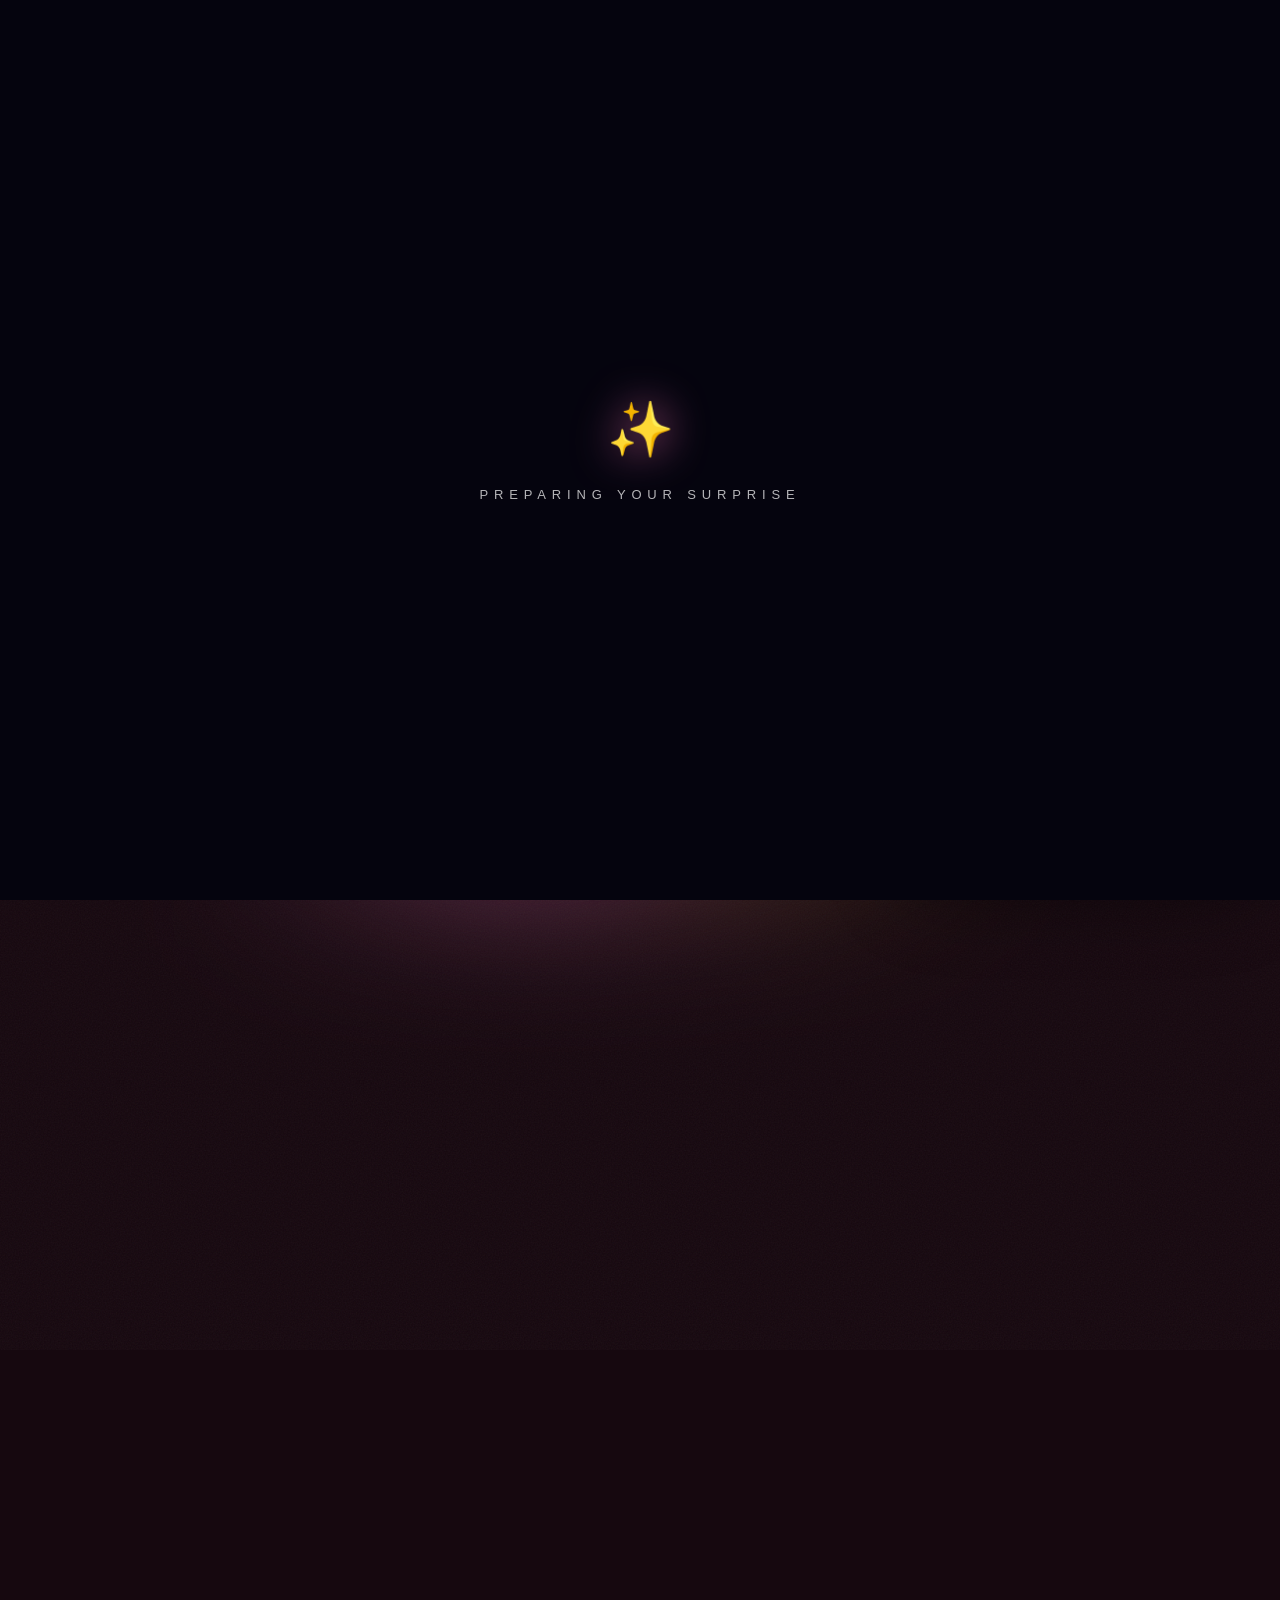
==== commit 76e2d0a4: "Add files via upload" ====
--- a/birthday-premium.html
+++ b/birthday-premium.html
@@ -91,7 +91,7 @@
 
 /* ═══════════ 通用：节 + 玻璃卡 + 文字 ═══════════ */
 main#content{position:relative;z-index:5;}
-section{position:relative;min-height:100vh;display:flex;flex-direction:column;align-items:center;justify-content:center;padding:92px 20px 80px;}
+section{position:relative;min-height:100vh;min-height:100svh;display:flex;flex-direction:column;align-items:center;justify-content:center;padding:92px 20px 80px;scroll-margin-top:80px;}
 .section-inner{position:relative;width:min(1160px,100%);display:flex;flex-direction:column;align-items:center;}
 .glass{background:var(--glass);border:1px solid var(--glass-brd);backdrop-filter:blur(20px) saturate(150%);-webkit-backdrop-filter:blur(20px) saturate(150%);border-radius:26px;box-shadow:0 24px 70px rgba(0,0,0,.38),inset 0 1px 0 rgba(255,255,255,.09);}
 .eyebrow{font-size:13px;letter-spacing:.5em;text-transform:uppercase;color:rgba(255,255,255,.6);}
@@ -144,7 +144,7 @@
 .cd-msg{margin-top:26px;font-family:var(--font-cn);font-size:clamp(13px,2.4vw,16px);color:rgba(255,255,255,.75);letter-spacing:.18em;}
 
 /* ═══════════ 照片墙 ═══════════ */
-#memories{width:min(1160px,100%);}
+#memories{width:min(1160px,100%);margin-inline:auto;}
 #photoWall{display:flex;flex-wrap:wrap;gap:18px;justify-content:center;margin-top:40px;}
 .photo-item{position:relative;width:clamp(220px,calc(33.3% - 14px),360px);flex:1 1 clamp(220px,30%,360px);max-width:360px;border-radius:22px;padding:10px;cursor:zoom-in;will-change:transform;transform-style:preserve-3d;transition:transform .25s ease;background:var(--glass);border:1px solid var(--glass-brd);backdrop-filter:blur(16px);-webkit-backdrop-filter:blur(16px);box-shadow:0 20px 50px rgba(0,0,0,.35);}
 .photo-item .ph{position:relative;border-radius:15px;overflow:hidden;box-shadow:0 0 40px rgba(244,114,182,.14);}
@@ -248,15 +248,24 @@
   #music{right:12px;bottom:12px;padding:10px 14px 10px 10px;}
   #music input[type=range]{width:56px;}
   .envelope{height:210px;}
+  /* 手机端降低重合成负担,避免低端机整屏闪烁 */
+  .aurora{filter:blur(40px);}
+  #grain{animation:none;}
+}
+@media (hover:none){
+  #mouseLight{display:none;}
 }
 @media (prefers-reduced-motion:reduce){
   *,*::before,*::after{animation-duration:.001s !important;animation-iteration-count:1 !important;transition-duration:.001s !important;}
   html{scroll-behavior:auto;}
 }
 </style>
-<link rel="preconnect" href="https://fonts.googleapis.com">
-<link rel="preconnect" href="https://fonts.gstatic.com" crossorigin>
-<link href="https://fonts.googleapis.com/css2?family=Great+Vibes&family=Playfair+Display:ital,wght@0,600;0,700;1,600;1,700&family=Montserrat:wght@300;400;600;700&family=Noto+Serif+SC:wght@400;600&display=swap" rel="stylesheet">
+<!-- 字体:使用国内可达的 Google Fonts 镜像(fonts.loli.net),并以非阻塞方式加载,
+     避免因 Google Fonts 无法访问导致页面长时间空白或字体缺失;加载失败时自动回退系统字体。 -->
+<link rel="preconnect" href="https://fonts.loli.net">
+<link rel="preconnect" href="https://gstatic.loli.net" crossorigin>
+<link rel="preload" as="style" id="fontSheet" href="https://fonts.loli.net/css2?family=Great+Vibes&family=Playfair+Display:ital,wght@0,600;0,700;1,600;1,700&family=Montserrat:wght@300;400;600;700&family=Noto+Serif+SC:wght@400;600&display=block">
+<noscript><link rel="stylesheet" href="https://fonts.loli.net/css2?family=Great+Vibes&family=Playfair+Display:ital,wght@0,600;0,700;1,600;1,700&family=Montserrat:wght@300;400;600;700&family=Noto+Serif+SC:wght@400;600&display=block"></noscript>
 </head>
 <body>
 
@@ -432,14 +441,11 @@
 const CONFIG = {
   herName: '冉冉宝宝',
   birthday: { month: 8, day: 15 },            // 生日(倒计时会倒计到"下一次"这个日子)
-  wishText: `亲爱的冉冉：
-
-今天是你的生日，
-想写好多好多话给你……
-
-愿你眼里有光、心中有爱，
-愿所有美好都如期而至。
-生日快乐，我永远爱你。`,
+  wishText: `致我最爱的冉冉小宝贝：生日快乐
+提笔为你写下这篇长长的生日寄语，没有华丽的词藻，只有我最真诚、最踏实的心里话宝宝。
+首先祝宝宝生日快乐！！！这是我和你在一起的第42天也是我陪宝宝过的第一个生日，喜欢只是开始，爱宝宝永不结束。无论我们相隔多远，你永远是不可替代的存在，我一定会百般珍惜你的小宝贝～
+很庆幸，在茫茫人海中能够和你相遇嘻嘻，谢谢宝宝出现在我的生命里，照亮我的生活，温暖我的一切，直到遇见了你我只喜欢你～我会一直牵着你的手陪你一起走下去的宝宝，我相信我们有很长很长的未来，如果我有什么地方做得不对，惹你生气了，一定要指出我的错误，我会向宝宝道歉并且改正的宝宝，不要把委屈藏在心里呦小宝贝～因为我不想错过未来所有日子，不管发生任何事情，我都不会离开你的宝宝，我会永远永远爱着你哒小宝贝Forever～
+新的一岁，我真心希望我的女孩：平安健康 无忧无虑 开心快乐每一天(｡>∀<｡)未来的日子还很长，我会一直陪着宝宝。陪宝宝走过春夏秋冬，陪宝宝看遍人间烟火，陪宝宝奔赴美好未来。就算宝宝你是全世界里的大人，小宝贝也是我的小朋友，愿以后的日子里，所有的美好都会如期而至，最后再次祝宝宝生日快乐！！！以后宝宝的每个生日我都不会缺席！我爱你宝宝宝宝宝宝宝宝爱你爱你小冉冉`,
   photos: [
     { src: './img/初识.jpg',  tag: '🌸 初见',   ar: '4/5' },
     { src: './img/牵手2.jpg',  tag: '🌊 一起牵手手',   ar: '4/5' },
@@ -1397,14 +1403,28 @@
 function initScrollFx(){
   gsap.registerPlugin(ScrollTrigger);
 
-  /* 节入场(电影级 clip-path 转场) —— 进度与滚动位置绑定(scrub),内容始终与滑动同步 */
-  $$('.section-inner.reveal').forEach((el) => {
-    gsap.fromTo(el, { clipPath: 'inset(0 0 100% 0)', y: 70, opacity: 0 }, {
-      clipPath: 'inset(0 0 0% 0)', y: 0, opacity: 1,
-      duration: 1.15, ease: 'none',
-      scrollTrigger: { trigger: el, start: 'top 95%', end: 'top 12%', scrub: .6 }
+  /* 节入场(电影级 clip-path 转场) —— 进入视口时一次性播放并保持完成态。
+     用实时可见性判断触发,不把进度绑定在滚动位置(scrub)上,因此:
+     锚点跳转、照片墙/大图加载导致的布局变化,都不会让板块卡在隐藏/半显示状态。 */
+  const reveals = $$('.section-inner.reveal');
+  const shownReveals = new Set();
+  function checkReveal(){
+    const vh = window.innerHeight;
+    reveals.forEach((el) => {
+      if (shownReveals.has(el) || el.getBoundingClientRect().top >= vh) return;
+      shownReveals.add(el);
+      gsap.fromTo(el, { clipPath: 'inset(0 0 100% 0)', y: 70, opacity: 0 }, {
+        clipPath: 'inset(0 0 0% 0)', y: 0, opacity: 1,
+        duration: 1.15, ease: 'power3.out'
+      });
     });
-  });
+  }
+  window.addEventListener('scroll', checkReveal, { passive: true });
+  window.addEventListener('resize', checkReveal, { passive: true });
+  checkReveal();
+
+  /* 大图/字体等资源加载完成后重算触发位置,保证视差判定准确 */
+  window.addEventListener('load', () => { ScrollTrigger.refresh(); checkReveal(); });
 
   /* 轻量视差:照片墙 */
   const wall = $('#photoWall');
@@ -1414,11 +1434,46 @@
 }
 
 /* ═══════════════════════ 12. 初始化 ═══════════════════════ */
+/* 等字体加载就绪后再播放开场动画:字体是异步加载的,若直接开场,
+   文字会先以回退字体显示、再切换成网页字体,手机端网络较慢时明显闪屏。
+   逻辑:字体 CSS 加载成功后应用它并等字体就绪再开场;CSS 加载失败则
+   直接用回退字体快速开场;超时兜底防止一直等待。 */
+function startIntro(){
+  const link = document.getElementById('fontSheet');
+  const fams = ['Great Vibes', 'Playfair Display', 'Montserrat', 'Noto Serif SC'];
+
+  const applyAndWait = () => {
+    if (link && link.rel !== 'stylesheet') link.rel = 'stylesheet';
+    const t0 = performance.now();
+    const tick = () => {
+      const faces = document.fonts ? Array.from(document.fonts) : [];
+      const registered = fams.every(f => faces.some(x => x.family === f));
+      if (registered){
+        const done = fams.every(f => faces.some(x => x.family === f && x.status === 'loaded'));
+        if (done){ initIntro(); return; }
+        if (document.fonts.status === 'loading'){
+          Promise.race([document.fonts.ready, new Promise(r => setTimeout(r, 4000))])
+            .catch(()=>{}).then(() => initIntro());
+          return;
+        }
+      }
+      if (performance.now() - t0 > 4000){ initIntro(); return; }
+      requestAnimationFrame(tick);
+    };
+    tick();
+  };
+
+  if (!link){ initIntro(); return; }
+  link.addEventListener('load', applyAndWait, { once: true });
+  link.addEventListener('error', initIntro, { once: true });   /* CSS 加载失败:直接回退开场 */
+  setTimeout(applyAndWait, 3000);                              /* 兜底:CSS 迟迟无结果也继续 */
+}
+
 (function boot(){
   if (typeof gsap !== 'undefined'){
     gsap.registerPlugin(ScrollTrigger);
-    initIntro();
     initScrollFx();
+    startIntro();
   } else {
     /* GSAP 加载失败:退化为基础 CSS 动画 */
     document.getElementById('preloader').classList.add('done');
